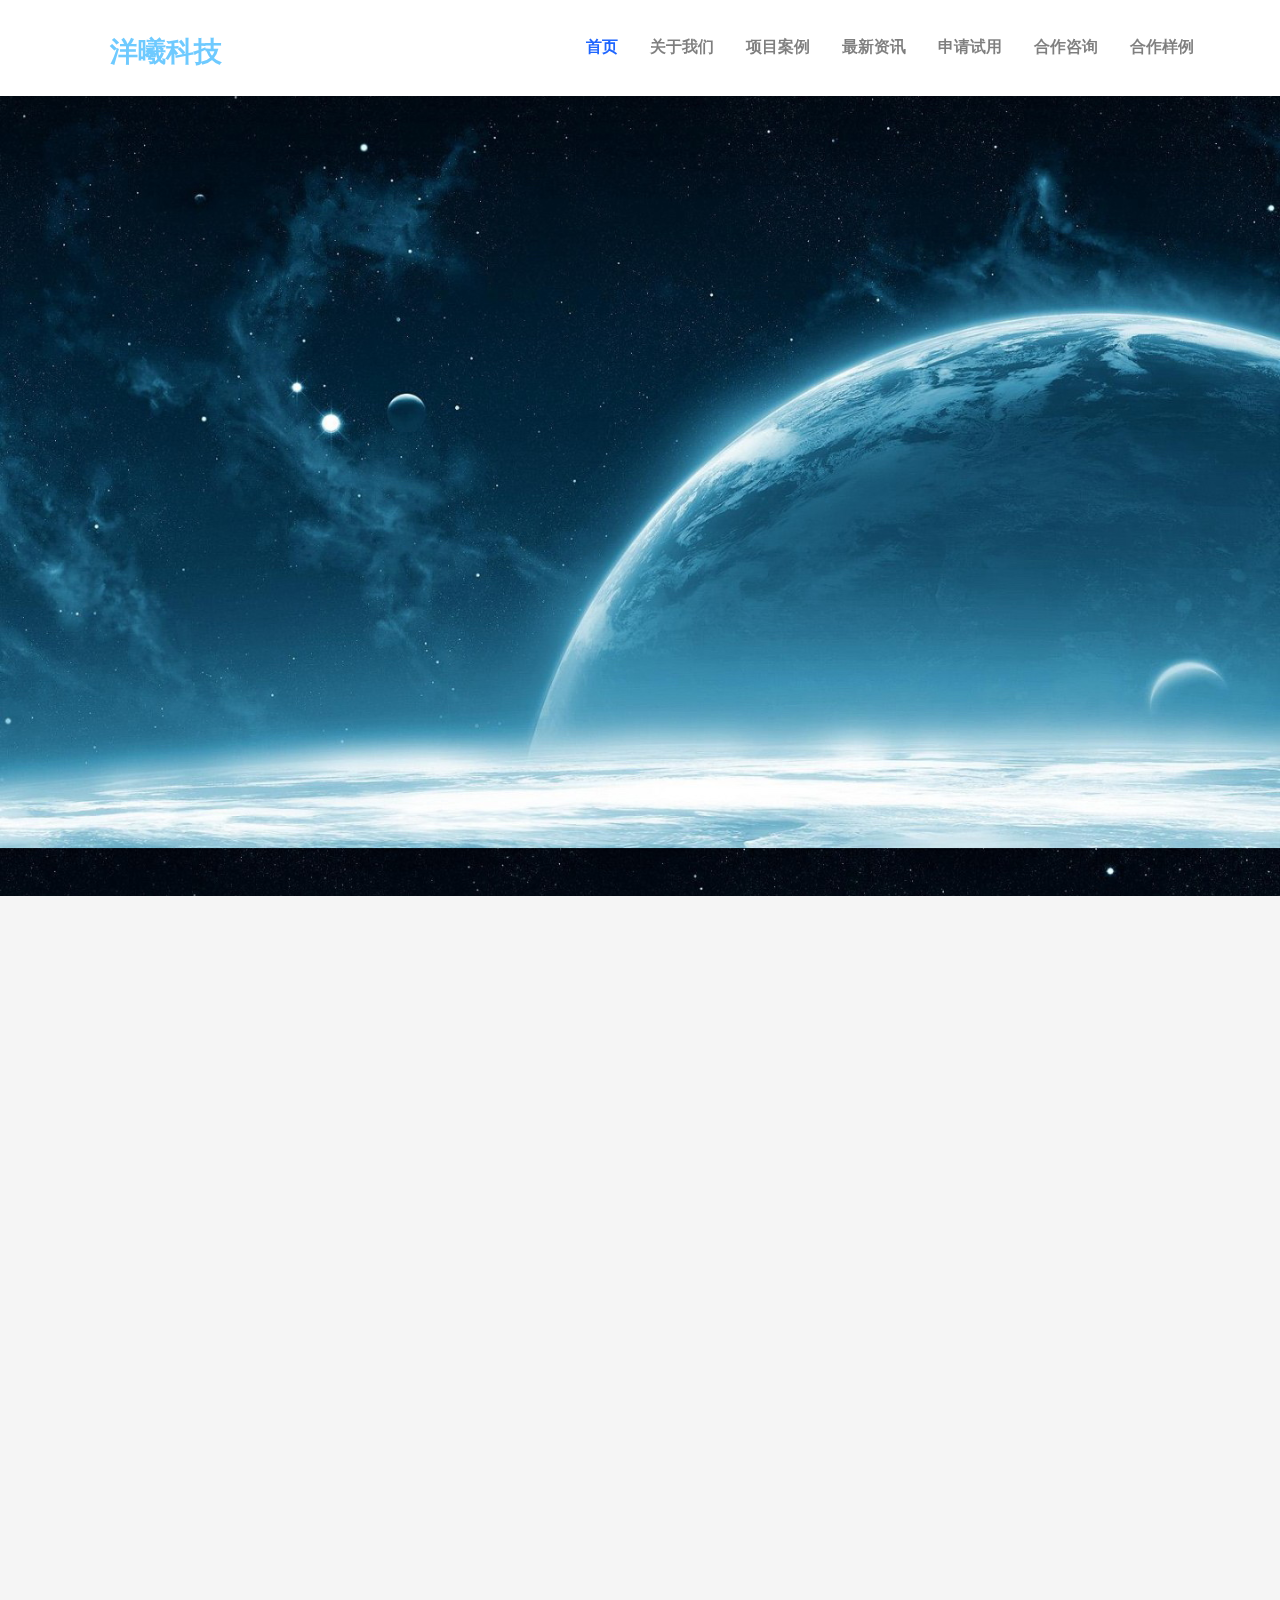
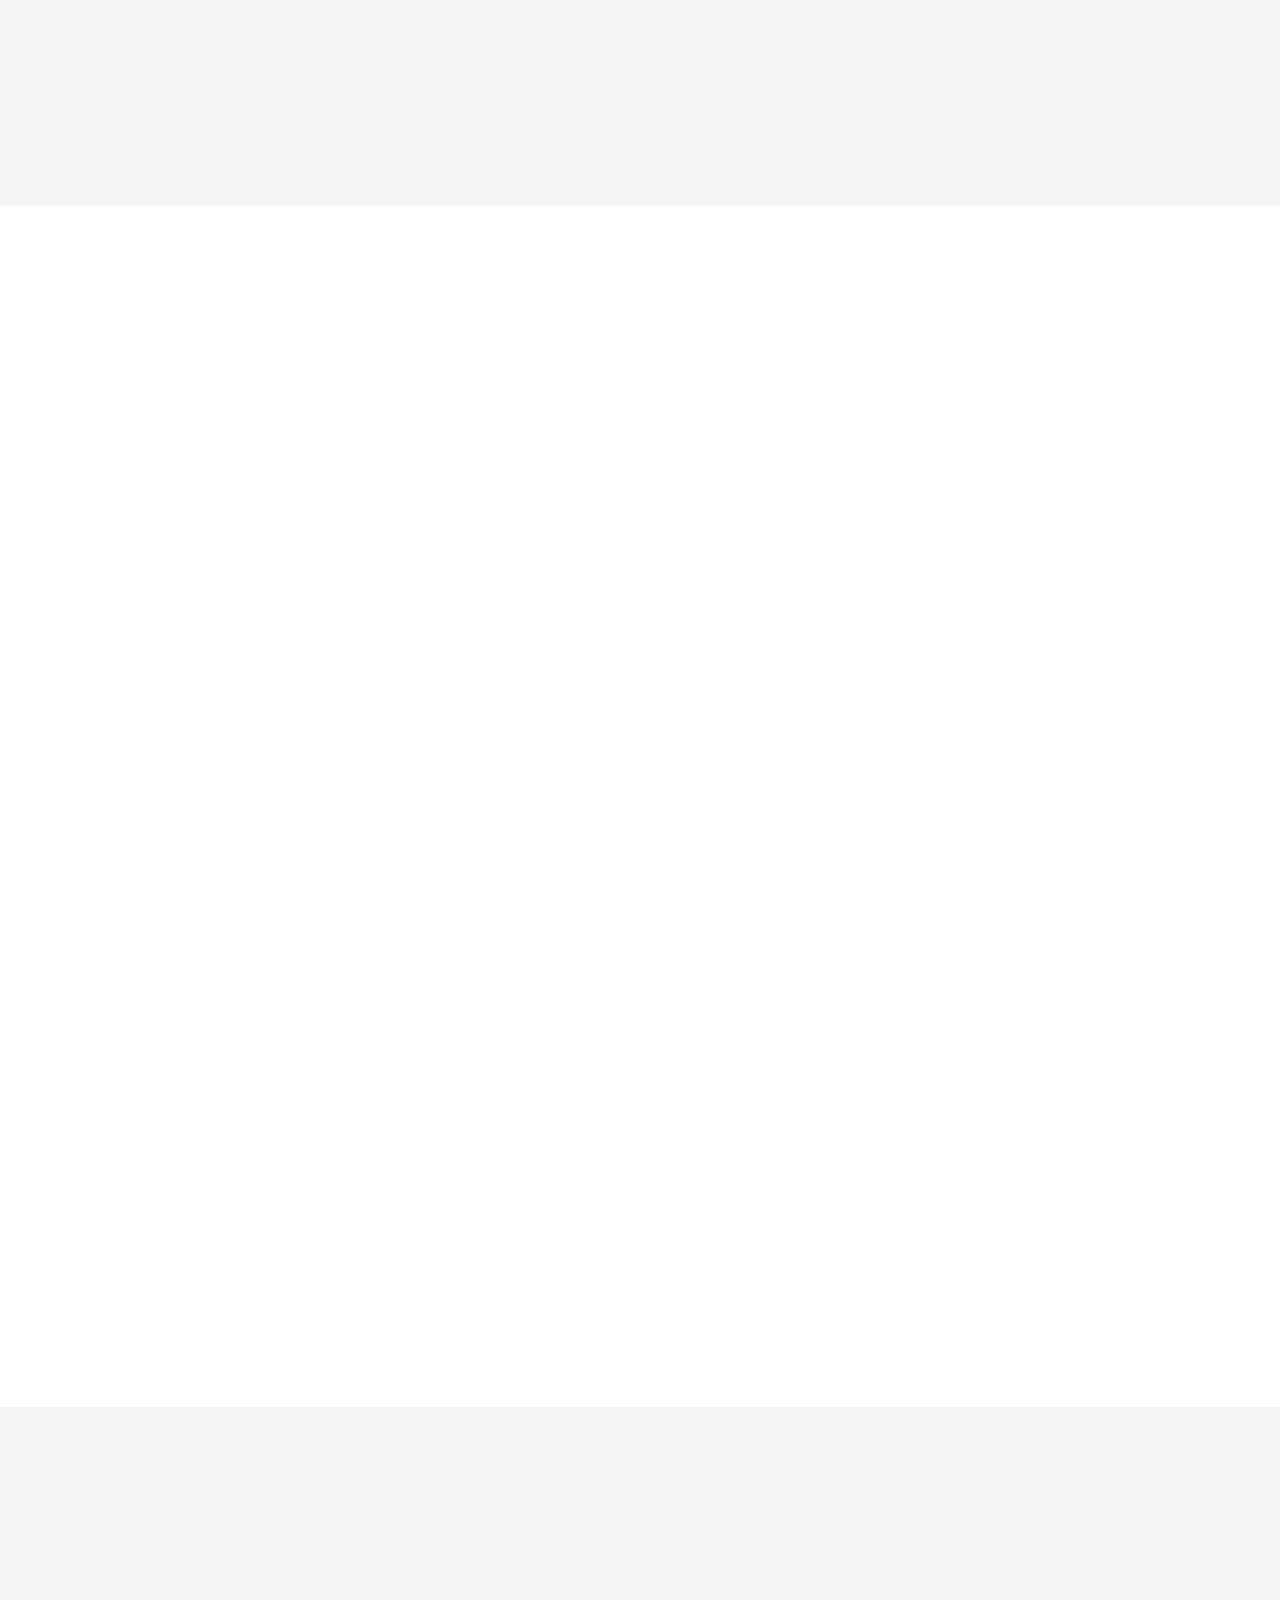
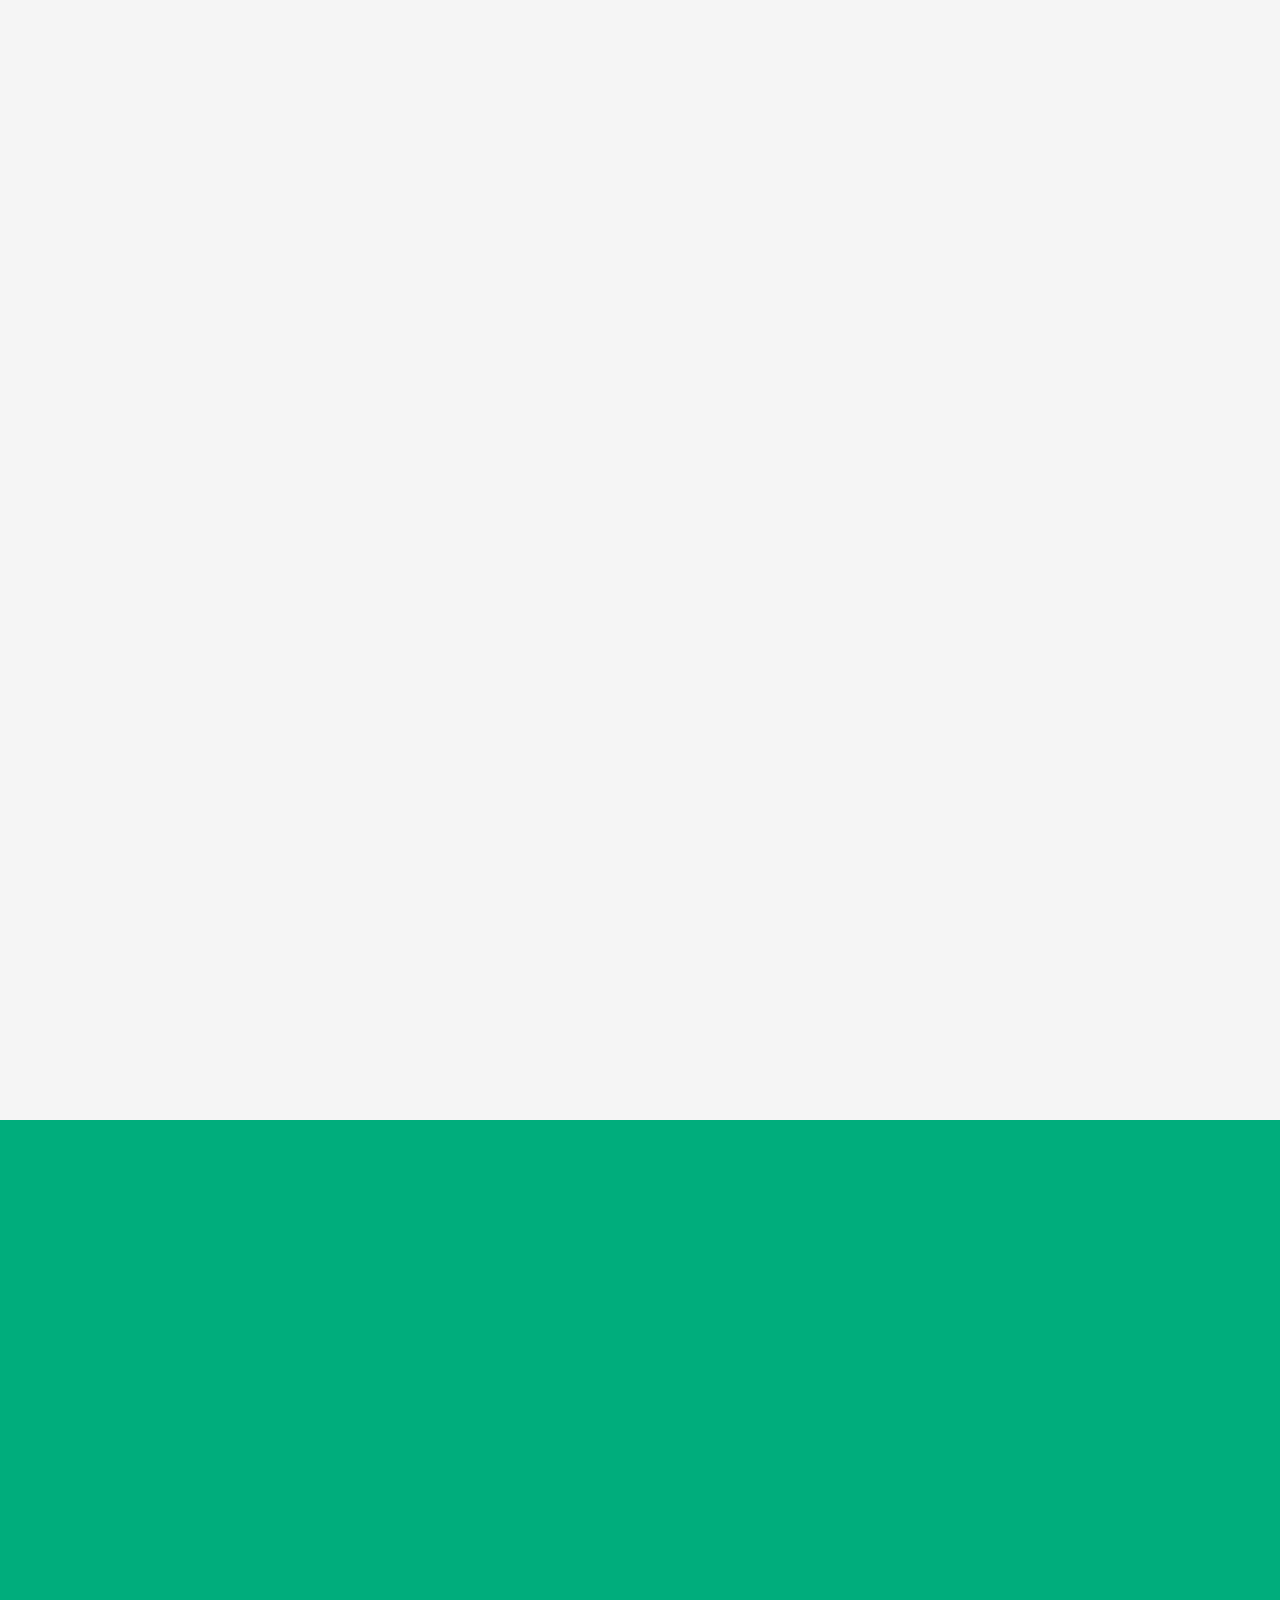
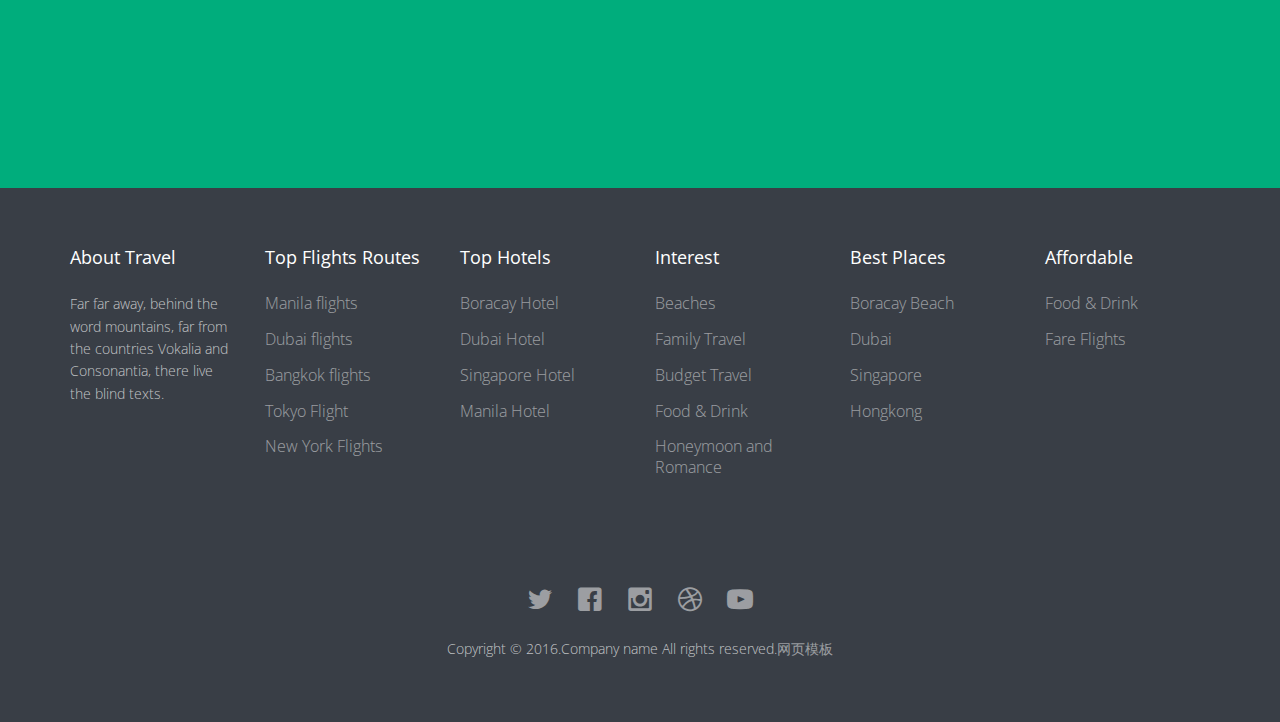
==== index.html @ b09e3927 "first commit" ====
<!DOCTYPE html>
<!--[if lt IE 7]>      <html class="no-js lt-ie9 lt-ie8 lt-ie7"> <![endif]-->
<!--[if IE 7]>         <html class="no-js lt-ie9 lt-ie8"> <![endif]-->
<!--[if IE 8]>         <html class="no-js lt-ie9"> <![endif]-->
<!--[if gt IE 8]><!--> <html class="no-js"> <!--<![endif]-->
	<head>
	<meta charset="utf-8">
	<meta http-equiv="X-UA-Compatible" content="IE=edge">
	<title>Home</title>
	<meta name="viewport" content="width=device-width, initial-scale=1">
	<meta name="description" content="Free HTML5 Template by " />
	<meta name="keywords" content="" />
	<meta name="author" content="" />

  	<!-- Facebook and Twitter integration -->
	<meta property="og:title" content=""/>
	<meta property="og:image" content=""/>
	<meta property="og:url" content=""/>
	<meta property="og:site_name" content=""/>
	<meta property="og:description" content=""/>
	<meta name="twitter:title" content="" />
	<meta name="twitter:image" content="" />
	<meta name="twitter:url" content="" />
	<meta name="twitter:card" content="" />

	<!-- Place favicon.ico and apple-touch-icon.png in the root directory -->
	<link rel="shortcut icon" href="favicon.ico">

	<link href='https://fonts.googleapis.com/css?family=Open+Sans:400,700,300' rel='stylesheet' type='text/css'>
	
	<!-- Animate.css -->
	<link rel="stylesheet" href="css/animate.css">
	<!-- Icomoon Icon Fonts-->
	<link rel="stylesheet" href="css/icomoon.css">
	<!-- Bootstrap  -->
	<link rel="stylesheet" href="css/bootstrap.css">
	<!-- Superfish -->
	<link rel="stylesheet" href="css/superfish.css">
	<!-- Magnific Popup -->
	<link rel="stylesheet" href="css/magnific-popup.css">
	<!-- Date Picker -->
	<link rel="stylesheet" href="css/bootstrap-datepicker.min.css">
	<!-- CS Select -->
	<link rel="stylesheet" href="css/cs-select.css">
	<link rel="stylesheet" href="css/cs-skin-border.css">
	
	<link rel="stylesheet" href="css/style.css">


	<!-- Modernizr JS -->
	<script src="js/modernizr-2.6.2.min.js"></script>
	<!-- FOR IE9 below -->
	<!--[if lt IE 9]>
	<script src="js/respond.min.js"></script>
	<![endif]-->

	</head>
	<body>
		<div id="fh5co-wrapper">
		<div id="fh5co-page">

		<header id="fh5co-header-section" class="sticky-banner">
			<div class="container">
				<div class="nav-header">
					<a href="#" class="js-fh5co-nav-toggle fh5co-nav-toggle dark"><i></i></a>
					<h1 id="fh5co-logo"><a href="index.html">洋曦科技</a></h1>
					<!-- START #fh5co-menu-wrap -->
					<nav id="fh5co-menu-wrap" role="navigation">
						<ul class="sf-menu" id="fh5co-primary-menu">
							<li class="active"><a href="index.html">首页</a></li>
							<li><a href="vacation.html">关于我们</a></li>
							<li><a href="flight.html">项目案例</a></li>
							<li><a href="hotel.html">最新资讯</a></li>
							<li><a href="car.html">申请试用</a></li>
							<li><a href="blog.html">合作咨询</a></li>
							<li><a href="contact.html">合作样例</a></li>
						</ul>
					</nav>
				</div>
			</div>
		</header>

		<!-- end:header-top -->
	
		<div class="fh5co-hero">
			
			<div class="fh5co-cover" data-stellar-background-ratio="0.5" style="background-image: url(images/wg_bg_1.jpg);">
			
				
			</div>

		</div>
		
		<div id="fh5co-tours" class="fh5co-section-gray">
			<div class="container">
				<div class="row">
					<div class="col-md-8 col-md-offset-2 text-center heading-section animate-box">
						<h3>Hot Tours</h3>
						<p>Far far away, behind the word mountains, far from the countries Vokalia and Consonantia, there live the blind texts.</p>
					</div>
				</div>
				<div class="row">
					<div class="col-md-4 col-sm-6 fh5co-tours animate-box" data-animate-effect="fadeIn">
						<div href="#"><img src="images/place-1.jpg" alt="Free HTML5 Website Template by " class="img-responsive">
							<div class="desc">
								<span></span>
								<h3>New York</h3>
								<span>3 nights + Flight 5*Hotel</span>
								<span class="price">$1,000</span>
								<a class="btn btn-primary btn-outline" href="#">Book Now <i class="icon-arrow-right22"></i></a>
							</div>
						</div>
					</div>
					<div class="col-md-4 col-sm-6 fh5co-tours animate-box" data-animate-effect="fadeIn">
						<div href="#"><img src="images/place-2.jpg" alt="Free HTML5 Website Template by " class="img-responsive">
							<div class="desc">
								<span></span>
								<h3>Philippines</h3>
								<span>4 nights + Flight 5*Hotel</span>
								<span class="price">$1,000</span>
								<a class="btn btn-primary btn-outline" href="#">Book Now <i class="icon-arrow-right22"></i></a>
							</div>
						</div>
					</div>
					<div class="col-md-4 col-sm-6 fh5co-tours animate-box" data-animate-effect="fadeIn">
						<div href="#"><img src="images/place-3.jpg" alt="Free HTML5 Website Template by " class="img-responsive">
							<div class="desc">
								<span></span>
								<h3>Hongkong</h3>
								<span>2 nights + Flight 4*Hotel</span>
								<span class="price">$1,000</span>
								<a class="btn btn-primary btn-outline" href="#">Book Now <i class="icon-arrow-right22"></i></a>
							</div>
						</div>
					</div>
					<div class="col-md-12 text-center animate-box">
						<p><a class="btn btn-primary btn-outline btn-lg" href="#">See All Offers <i class="icon-arrow-right22"></i></a></p>
					</div>
				</div>
			</div>
		</div>

		<div id="fh5co-features">
			<div class="container">
				<div class="row">
					<div class="col-md-4 animate-box">

						<div class="feature-left">
							<span class="icon">
								<i class="icon-hotairballoon"></i>
							</span>
							<div class="feature-copy">
								<h3>Family Travel</h3>
								<p>Facilis ipsum reprehenderit nemo molestias. Aut cum mollitia reprehenderit.</p>
								<p><a href="#">Learn More</a></p>
							</div>
						</div>

					</div>

					<div class="col-md-4 animate-box">
						<div class="feature-left">
							<span class="icon">
								<i class="icon-search"></i>
							</span>
							<div class="feature-copy">
								<h3>Travel Plans</h3>
								<p>Facilis ipsum reprehenderit nemo molestias. Aut cum mollitia reprehenderit.</p>
								<p><a href="#">Learn More</a></p>
							</div>
						</div>
					</div>
					<div class="col-md-4 animate-box">
						<div class="feature-left">
							<span class="icon">
								<i class="icon-wallet"></i>
							</span>
							<div class="feature-copy">
								<h3>Honeymoon</h3>
								<p>Facilis ipsum reprehenderit nemo molestias. Aut cum mollitia reprehenderit.</p>
								<p><a href="#">Learn More</a></p>
							</div>
						</div>
					</div>
				</div>
				<div class="row">
					<div class="col-md-4 animate-box">

						<div class="feature-left">
							<span class="icon">
								<i class="icon-wine"></i>
							</span>
							<div class="feature-copy">
								<h3>Business Travel</h3>
								<p>Facilis ipsum reprehenderit nemo molestias. Aut cum mollitia reprehenderit.</p>
								<p><a href="#">Learn More</a></p>
							</div>
						</div>

					</div>

					<div class="col-md-4 animate-box">
						<div class="feature-left">
							<span class="icon">
								<i class="icon-genius"></i>
							</span>
							<div class="feature-copy">
								<h3>Solo Travel</h3>
								<p>Facilis ipsum reprehenderit nemo molestias. Aut cum mollitia reprehenderit.</p>
								<p><a href="#">Learn More</a></p>
							</div>
						</div>

					</div>
					<div class="col-md-4 animate-box">
						<div class="feature-left">
							<span class="icon">
								<i class="icon-chat"></i>
							</span>
							<div class="feature-copy">
								<h3>Explorer</h3>
								<p>Facilis ipsum reprehenderit nemo molestias. Aut cum mollitia reprehenderit.</p>
								<p><a href="#">Learn More</a></p>
							</div>
						</div>
					</div>
				</div>
			</div>
		</div>

		
		<div id="fh5co-destination">
			<div class="tour-fluid">
				<div class="row">
					<div class="col-md-12">
						<ul id="fh5co-destination-list" class="animate-box">
							<li class="one-forth text-center" style="background-image: url(images/place-1.jpg); ">
								<a href="#">
									<div class="case-studies-summary">
										<h2>Los Angeles</h2>
									</div>
								</a>
							</li>
							<li class="one-forth text-center" style="background-image: url(images/place-2.jpg); ">
								<a href="#">
									<div class="case-studies-summary">
										<h2>Hongkong</h2>
									</div>
								</a>
							</li>
							<li class="one-forth text-center" style="background-image: url(images/place-3.jpg); ">
								<a href="#">
									<div class="case-studies-summary">
										<h2>Italy</h2>
									</div>
								</a>
							</li>
							<li class="one-forth text-center" style="background-image: url(images/place-4.jpg); ">
								<a href="#">
									<div class="case-studies-summary">
										<h2>Philippines</h2>
									</div>
								</a>
							</li>

							<li class="one-forth text-center" style="background-image: url(images/place-5.jpg); ">
								<a href="#">
									<div class="case-studies-summary">
										<h2>Japan</h2>
									</div>
								</a>
							</li>
							<li class="one-half text-center">
								<div class="title-bg">
									<div class="case-studies-summary">
										<h2>Most Popular Destinations</h2>
										<span><a href="#">View All Destinations</a></span>
									</div>
								</div>
							</li>
							<li class="one-forth text-center" style="background-image: url(images/place-6.jpg); ">
								<a href="#">
									<div class="case-studies-summary">
										<h2>Paris</h2>
									</div>
								</a>
							</li>
							<li class="one-forth text-center" style="background-image: url(images/place-7.jpg); ">
								<a href="#">
									<div class="case-studies-summary">
										<h2>Singapore</h2>
									</div>
								</a>
							</li>
							<li class="one-forth text-center" style="background-image: url(images/place-8.jpg); ">
								<a href="#">
									<div class="case-studies-summary">
										<h2>Madagascar</h2>
									</div>
								</a>
							</li>
							<li class="one-forth text-center" style="background-image: url(images/place-9.jpg); ">
								<a href="#">
									<div class="case-studies-summary">
										<h2>Egypt</h2>
									</div>
								</a>
							</li>
							<li class="one-forth text-center" style="background-image: url(images/place-10.jpg); ">
								<a href="#">
									<div class="case-studies-summary">
										<h2>Indonesia</h2>
									</div>
								</a>
							</li>
						</ul>		
					</div>
				</div>
			</div>
		</div>

		<div id="fh5co-blog-section" class="fh5co-section-gray">
			<div class="container">
				<div class="row">
					<div class="col-md-8 col-md-offset-2 text-center heading-section animate-box">
						<h3>Recent From Blog</h3>
						<p>Lorem ipsum dolor sit amet, consectetur adipisicing elit. Velit est facilis maiores, perspiciatis accusamus asperiores sint consequuntur debitis.</p>
					</div>
				</div>
			</div>
			<div class="container">
				<div class="row row-bottom-padded-md">
					<div class="col-lg-4 col-md-4 col-sm-6">
						<div class="fh5co-blog animate-box">
							<a href="#"><img class="img-responsive" src="images/place-1.jpg" alt=""></a>
							<div class="blog-text">
								<div class="prod-title">
									<h3><a href="#">30% Discount to Travel All Around the World</a></h3>
									<span class="posted_by">Sep. 15th</span>
									<span class="comment"><a href="">21<i class="icon-bubble2"></i></a></span>
									<p>Far far away, behind the word mountains, far from the countries Vokalia and Consonantia, there live the blind texts.</p>
									<p><a href="#">Learn More...</a></p>
								</div>
							</div> 
						</div>
					</div>
					<div class="col-lg-4 col-md-4 col-sm-6">
						<div class="fh5co-blog animate-box">
							<a href="#"><img class="img-responsive" src="images/place-2.jpg" alt=""></a>
							<div class="blog-text">
								<div class="prod-title">
									<h3><a href="#">Planning for Vacation</a></h3>
									<span class="posted_by">Sep. 15th</span>
									<span class="comment"><a href="">21<i class="icon-bubble2"></i></a></span>
									<p>Far far away, behind the word mountains, far from the countries Vokalia and Consonantia, there live the blind texts.</p>
									<p><a href="#">Learn More...</a></p>
								</div>
							</div> 
						</div>
					</div>
					<div class="clearfix visible-sm-block"></div>
					<div class="col-lg-4 col-md-4 col-sm-6">
						<div class="fh5co-blog animate-box">
							<a href="#"><img class="img-responsive" src="images/place-3.jpg" alt=""></a>
							<div class="blog-text">
								<div class="prod-title">
									<h3><a href="#">Visit Tokyo Japan</a></h3>
									<span class="posted_by">Sep. 15th</span>
									<span class="comment"><a href="">21<i class="icon-bubble2"></i></a></span>
									<p>Far far away, behind the word mountains, far from the countries Vokalia and Consonantia, there live the blind texts.</p>
									<p><a href="#">Learn More...</a></p>
								</div>
							</div> 
						</div>
					</div>
					<div class="clearfix visible-md-block"></div>
				</div>

				<div class="col-md-12 text-center animate-box">
					<p><a class="btn btn-primary btn-outline btn-lg" href="#">See All Post <i class="icon-arrow-right22"></i></a></p>
				</div>

			</div>
		</div>
		<!-- fh5co-blog-section -->
		<div id="fh5co-testimonial" style="background-image:url(images/img_bg_1.jpg);">
		<div class="container">
			<div class="row animate-box">
				<div class="col-md-8 col-md-offset-2 text-center fh5co-heading">
					<h2>Happy Clients</h2>
				</div>
			</div>
			<div class="row">
				<div class="col-md-4">
					<div class="box-testimony animate-box">
						<blockquote>
							<span class="quote"><span><i class="icon-quotes-right"></i></span></span>
							<p>&ldquo;Far far away, behind the word mountains, far from the countries Vokalia and Consonantia, there live the blind texts. Separated they live in Bookmarksgrove right at the coast of the Semantics, a large language ocean.&rdquo;</p>
						</blockquote>
						<p class="author">John Doe, CEO <span class="subtext">Creative Director</span></p>
					</div>
					
				</div>
				<div class="col-md-4">
					<div class="box-testimony animate-box">
						<blockquote>
							<span class="quote"><span><i class="icon-quotes-right"></i></span></span>
							<p>&ldquo;Far far away, behind the word mountains, far from the countries Vokalia and Consonantia, there live the blind texts.&rdquo;</p>
						</blockquote>
						<p class="author">John Doe, CEO <span class="subtext">Creative Director</span></p>
					</div>
					
					
				</div>
				<div class="col-md-4">
					<div class="box-testimony animate-box">
						<blockquote>
							<span class="quote"><span><i class="icon-quotes-right"></i></span></span>
							<p>&ldquo;Far far away, behind the word mountains, far from the countries Vokalia and Consonantia, there live the blind texts. Separated they live in Bookmarksgrove right at the coast of the Semantics, a large language ocean.&rdquo;</p>
						</blockquote>
						<p class="author">John Doe, Founder <a href="#"></a> <span class="subtext">Creative Director</span></p>
					</div>
					
				</div>
			</div>
		</div>
	</div>
		<footer>
			<div id="footer">
				<div class="container">
					<div class="row row-bottom-padded-md">
						<div class="col-md-2 col-sm-2 col-xs-12 fh5co-footer-link">
							<h3>About Travel</h3>
							<p>Far far away, behind the word mountains, far from the countries Vokalia and Consonantia, there live the blind texts.</p>
						</div>
						<div class="col-md-2 col-sm-2 col-xs-12 fh5co-footer-link">
							<h3>Top Flights Routes</h3>
							<ul>
								<li><a href="#">Manila flights</a></li>
								<li><a href="#">Dubai flights</a></li>
								<li><a href="#">Bangkok flights</a></li>
								<li><a href="#">Tokyo Flight</a></li>
								<li><a href="#">New York Flights</a></li>
							</ul>
						</div>
						<div class="col-md-2 col-sm-2 col-xs-12 fh5co-footer-link">
							<h3>Top Hotels</h3>
							<ul>
								<li><a href="#">Boracay Hotel</a></li>
								<li><a href="#">Dubai Hotel</a></li>
								<li><a href="#">Singapore Hotel</a></li>
								<li><a href="#">Manila Hotel</a></li>
							</ul>
						</div>
						<div class="col-md-2 col-sm-2 col-xs-12 fh5co-footer-link">
							<h3>Interest</h3>
							<ul>
								<li><a href="#">Beaches</a></li>
								<li><a href="#">Family Travel</a></li>
								<li><a href="#">Budget Travel</a></li>
								<li><a href="#">Food &amp; Drink</a></li>
								<li><a href="#">Honeymoon and Romance</a></li>
							</ul>
						</div>
						<div class="col-md-2 col-sm-2 col-xs-12 fh5co-footer-link">
							<h3>Best Places</h3>
							<ul>
								<li><a href="#">Boracay Beach</a></li>
								<li><a href="#">Dubai</a></li>
								<li><a href="#">Singapore</a></li>
								<li><a href="#">Hongkong</a></li>
							</ul>
						</div>
						<div class="col-md-2 col-sm-2 col-xs-12 fh5co-footer-link">
							<h3>Affordable</h3>
							<ul>
								<li><a href="#">Food &amp; Drink</a></li>
								<li><a href="#">Fare Flights</a></li>
							</ul>
						</div>
					</div>
					<div class="row">
						<div class="col-md-6 col-md-offset-3 text-center">
							<p class="fh5co-social-icons">
								<a href="#"><i class="icon-twitter2"></i></a>
								<a href="#"><i class="icon-facebook2"></i></a>
								<a href="#"><i class="icon-instagram"></i></a>
								<a href="#"><i class="icon-dribbble2"></i></a>
								<a href="#"><i class="icon-youtube"></i></a>
							</p>
							<p>Copyright &copy; 2016.Company name All rights reserved.<a target="_blank" href="http://sc.chinaz.com/moban/">&#x7F51;&#x9875;&#x6A21;&#x677F;</a></p>
						</div>
					</div>
				</div>
			</div>
		</footer>

	

	</div>
	<!-- END fh5co-page -->

	</div>
	<!-- END fh5co-wrapper -->

	<!-- jQuery -->


	<script src="js/jquery.min.js"></script>
	<!-- jQuery Easing -->
	<script src="js/jquery.easing.1.3.js"></script>
	<!-- Bootstrap -->
	<script src="js/bootstrap.min.js"></script>
	<!-- Waypoints -->
	<script src="js/jquery.waypoints.min.js"></script>
	<script src="js/sticky.js"></script>

	<!-- Stellar -->
	<script src="js/jquery.stellar.min.js"></script>
	<!-- Superfish -->
	<script src="js/hoverIntent.js"></script>
	<script src="js/superfish.js"></script>
	<!-- Magnific Popup -->
	<script src="js/jquery.magnific-popup.min.js"></script>
	<script src="js/magnific-popup-options.js"></script>
	<!-- Date Picker -->
	<script src="js/bootstrap-datepicker.min.js"></script>
	<!-- CS Select -->
	<script src="js/classie.js"></script>
	<script src="js/selectFx.js"></script>
	
	<!-- Main JS -->
	<script src="js/main.js"></script>

	</body>
</html>
---- css/icomoon.css ----
@font-face {
    font-family: 'icomoon';
    src:    url('fonts/icomoon.eot?1oniuf');
    src:    url('fonts/icomoon.eot?1oniuf#iefix') format('embedded-opentype'),
        url('fonts/icomoon.ttf?1oniuf') format('truetype'),
        url('fonts/icomoon.woff?1oniuf') format('woff'),
        url('fonts/icomoon.svg?1oniuf#icomoon') format('svg');
    font-weight: normal;
    font-style: normal;
}

[class^="icon-"], [class*=" icon-"] {
    /* use !important to prevent issues with browser extensions that change fonts */
    font-family: 'icomoon' !important;
    speak: none;
    font-style: normal;
    font-weight: normal;
    font-variant: normal;
    text-transform: none;
    line-height: 1;

    /* Better Font Rendering =========== */
    -webkit-font-smoothing: antialiased;
    -moz-osx-font-smoothing: grayscale;
}

.icon-mobile:before {
    content: "\e000";
}
.icon-laptop:before {
    content: "\e001";
}
.icon-desktop:before {
    content: "\e002";
}
.icon-tablet:before {
    content: "\e003";
}
.icon-phone:before {
    content: "\e004";
}
.icon-document:before {
    content: "\e005";
}
.icon-documents:before {
    content: "\e006";
}
.icon-search:before {
    content: "\e007";
}
.icon-clipboard:before {
    content: "\e008";
}
.icon-newspaper:before {
    content: "\e009";
}
.icon-notebook:before {
    content: "\e00a";
}
.icon-book-open:before {
    content: "\e00b";
}
.icon-browser:before {
    content: "\e00c";
}
.icon-calendar:before {
    content: "\e00d";
}
.icon-presentation:before {
    content: "\e00e";
}
.icon-picture:before {
    content: "\e00f";
}
.icon-pictures:before {
    content: "\e010";
}
.icon-video:before {
    content: "\e011";
}
.icon-camera:before {
    content: "\e012";
}
.icon-printer:before {
    content: "\e013";
}
.icon-toolbox:before {
    content: "\e014";
}
.icon-briefcase:before {
    content: "\e015";
}
.icon-wallet:before {
    content: "\e016";
}
.icon-gift:before {
    content: "\e017";
}
.icon-bargraph:before {
    content: "\e018";
}
.icon-grid:before {
    content: "\e019";
}
.icon-expand:before {
    content: "\e01a";
}
.icon-focus:before {
    content: "\e01b";
}
.icon-edit:before {
    content: "\e01c";
}
.icon-adjustments:before {
    content: "\e01d";
}
.icon-ribbon:before {
    content: "\e01e";
}
.icon-hourglass:before {
    content: "\e01f";
}
.icon-lock:before {
    content: "\e020";
}
.icon-megaphone:before {
    content: "\e021";
}
.icon-shield:before {
    content: "\e022";
}
.icon-trophy:before {
    content: "\e023";
}
.icon-flag:before {
    content: "\e024";
}
.icon-map:before {
    content: "\e025";
}
.icon-puzzle:before {
    content: "\e026";
}
.icon-basket:before {
    content: "\e027";
}
.icon-envelope:before {
    content: "\e028";
}
.icon-streetsign:before {
    content: "\e029";
}
.icon-telescope:before {
    content: "\e02a";
}
.icon-gears:before {
    content: "\e02b";
}
.icon-key:before {
    content: "\e02c";
}
.icon-paperclip:before {
    content: "\e02d";
}
.icon-attachment:before {
    content: "\e02e";
}
.icon-pricetags:before {
    content: "\e02f";
}
.icon-lightbulb:before {
    content: "\e030";
}
.icon-layers:before {
    content: "\e031";
}
.icon-pencil:before {
    content: "\e032";
}
.icon-tools:before {
    content: "\e033";
}
.icon-tools-2:before {
    content: "\e034";
}
.icon-scissors:before {
    content: "\e035";
}
.icon-paintbrush:before {
    content: "\e036";
}
.icon-magnifying-glass:before {
    content: "\e037";
}
.icon-circle-compass:before {
    content: "\e038";
}
.icon-linegraph:before {
    content: "\e039";
}
.icon-mic:before {
    content: "\e03a";
}
.icon-strategy:before {
    content: "\e03b";
}
.icon-beaker:before {
    content: "\e03c";
}
.icon-caution:before {
    content: "\e03d";
}
.icon-recycle:before {
    content: "\e03e";
}
.icon-anchor:before {
    content: "\e03f";
}
.icon-profile-male:before {
    content: "\e040";
}
.icon-profile-female:before {
    content: "\e041";
}
.icon-bike:before {
    content: "\e042";
}
.icon-wine:before {
    content: "\e043";
}
.icon-hotairballoon:before {
    content: "\e044";
}
.icon-globe:before {
    content: "\e045";
}
.icon-genius:before {
    content: "\e046";
}
.icon-map-pin:before {
    content: "\e047";
}
.icon-dial:before {
    content: "\e048";
}
.icon-chat:before {
    content: "\e049";
}
.icon-heart:before {
    content: "\e04a";
}
.icon-cloud:before {
    content: "\e04b";
}
.icon-upload:before {
    content: "\e04c";
}
.icon-download:before {
    content: "\e04d";
}
.icon-target:before {
    content: "\e04e";
}
.icon-hazardous:before {
    content: "\e04f";
}
.icon-piechart:before {
    content: "\e050";
}
.icon-speedometer:before {
    content: "\e051";
}
.icon-global:before {
    content: "\e052";
}
.icon-compass:before {
    content: "\e053";
}
.icon-lifesaver:before {
    content: "\e054";
}
.icon-clock:before {
    content: "\e055";
}
.icon-aperture:before {
    content: "\e056";
}
.icon-quote:before {
    content: "\e057";
}
.icon-scope:before {
    content: "\e058";
}
.icon-alarmclock:before {
    content: "\e059";
}
.icon-refresh:before {
    content: "\e05a";
}
.icon-happy:before {
    content: "\e05b";
}
.icon-sad:before {
    content: "\e05c";
}
.icon-facebook:before {
    content: "\e05d";
}
.icon-twitter:before {
    content: "\e05e";
}
.icon-googleplus:before {
    content: "\e05f";
}
.icon-rss:before {
    content: "\e060";
}
.icon-tumblr:before {
    content: "\e061";
}
.icon-linkedin:before {
    content: "\e062";
}
.icon-dribbble:before {
    content: "\e063";
}
.icon-box2:before {
    content: "\ea82";
}
.icon-write:before {
    content: "\ea83";
}
.icon-clock2:before {
    content: "\ea84";
}
.icon-reply2:before {
    content: "\ea85";
}
.icon-reply-all2:before {
    content: "\ea86";
}
.icon-forward2:before {
    content: "\ea87";
}
.icon-flag2:before {
    content: "\ea88";
}
.icon-search2:before {
    content: "\ea89";
}
.icon-trash2:before {
    content: "\ea8a";
}
.icon-envelope2:before {
    content: "\ea8b";
}
.icon-bubble:before {
    content: "\ea8c";
}
.icon-bubbles:before {
    content: "\ea8d";
}
.icon-user2:before {
    content: "\ea8e";
}
.icon-users2:before {
    content: "\ea8f";
}
.icon-cloud2:before {
    content: "\ea90";
}
.icon-download2:before {
    content: "\ea91";
}
.icon-upload2:before {
    content: "\ea92";
}
.icon-rain:before {
    content: "\ea93";
}
.icon-sun:before {
    content: "\ea94";
}
.icon-moon2:before {
    content: "\ea95";
}
.icon-bell2:before {
    content: "\ea96";
}
.icon-folder2:before {
    content: "\ea97";
}
.icon-pin2:before {
    content: "\ea98";
}
.icon-sound2:before {
    content: "\ea99";
}
.icon-microphone:before {
    content: "\ea9a";
}
.icon-camera2:before {
    content: "\ea9b";
}
.icon-image2:before {
    content: "\ea9c";
}
.icon-cog2:before {
    content: "\ea9d";
}
.icon-calendar2:before {
    content: "\ea9e";
}
.icon-book2:before {
    content: "\ea9f";
}
.icon-map-marker:before {
    content: "\eaa0";
}
.icon-store:before {
    content: "\eaa1";
}
.icon-support:before {
    content: "\eaa2";
}
.icon-tag2:before {
    content: "\eaa3";
}
.icon-heart2:before {
    content: "\eaa4";
}
.icon-video-camera:before {
    content: "\eaa5";
}
.icon-trophy2:before {
    content: "\eaa6";
}
.icon-cart:before {
    content: "\eaa7";
}
.icon-eye2:before {
    content: "\eaa8";
}
.icon-cancel:before {
    content: "\eaa9";
}
.icon-chart:before {
    content: "\eaaa";
}
.icon-target2:before {
    content: "\eaab";
}
.icon-printer2:before {
    content: "\eaac";
}
.icon-location2:before {
    content: "\eaad";
}
.icon-bookmark2:before {
    content: "\eaae";
}
.icon-monitor:before {
    content: "\eaaf";
}
.icon-cross2:before {
    content: "\eab0";
}
.icon-plus2:before {
    content: "\eab1";
}
.icon-left:before {
    content: "\eab2";
}
.icon-up:before {
    content: "\eab3";
}
.icon-browser2:before {
    content: "\eab4";
}
.icon-windows:before {
    content: "\eab5";
}
.icon-switch2:before {
    content: "\eab6";
}
.icon-dashboard:before {
    content: "\eab7";
}
.icon-play:before {
    content: "\eab8";
}
.icon-fast-forward:before {
    content: "\eab9";
}
.icon-next:before {
    content: "\eaba";
}
.icon-refresh2:before {
    content: "\eabb";
}
.icon-film:before {
    content: "\eabc";
}
.icon-home2:before {
    content: "\eabd";
}
.icon-add-to-list:before {
    content: "\e901";
}
.icon-classic-computer:before {
    content: "\e902";
}
.icon-controller-fast-backward:before {
    content: "\e903";
}
.icon-creative-commons-attribution:before {
    content: "\e904";
}
.icon-creative-commons-noderivs:before {
    content: "\e905";
}
.icon-creative-commons-noncommercial-eu:before {
    content: "\e906";
}
.icon-creative-commons-noncommercial-us:before {
    content: "\e907";
}
.icon-creative-commons-public-domain:before {
    content: "\e908";
}
.icon-creative-commons-remix:before {
    content: "\e909";
}
.icon-creative-commons-share:before {
    content: "\e90a";
}
.icon-creative-commons-sharealike:before {
    content: "\e90b";
}
.icon-creative-commons:before {
    content: "\e90c";
}
.icon-document-landscape:before {
    content: "\e90d";
}
.icon-remove-user:before {
    content: "\e90e";
}
.icon-warning:before {
    content: "\e90f";
}
.icon-arrow-bold-down:before {
    content: "\e910";
}
.icon-arrow-bold-left:before {
    content: "\e911";
}
.icon-arrow-bold-right:before {
    content: "\e912";
}
.icon-arrow-bold-up:before {
    content: "\e913";
}
.icon-arrow-down:before {
    content: "\e914";
}
.icon-arrow-left:before {
    content: "\e915";
}
.icon-arrow-long-down:before {
    content: "\e916";
}
.icon-arrow-long-left:before {
    content: "\e917";
}
.icon-arrow-long-right:before {
    content: "\e918";
}
.icon-arrow-long-up:before {
    content: "\e919";
}
.icon-arrow-right:before {
    content: "\e91a";
}
.icon-arrow-up:before {
    content: "\e91b";
}
.icon-arrow-with-circle-down:before {
    content: "\e91c";
}
.icon-arrow-with-circle-left:before {
    content: "\e91d";
}
.icon-arrow-with-circle-right:before {
    content: "\e91e";
}
.icon-arrow-with-circle-up:before {
    content: "\e91f";
}
.icon-bookmark:before {
    content: "\e920";
}
.icon-bookmarks:before {
    content: "\e921";
}
.icon-chevron-down:before {
    content: "\e922";
}
.icon-chevron-left:before {
    content: "\e923";
}
.icon-chevron-right:before {
    content: "\e924";
}
.icon-chevron-small-down:before {
    content: "\e925";
}
.icon-chevron-small-left:before {
    content: "\e926";
}
.icon-chevron-small-right:before {
    content: "\e927";
}
.icon-chevron-small-up:before {
    content: "\e928";
}
.icon-chevron-thin-down:before {
    content: "\e929";
}
.icon-chevron-thin-left:before {
    content: "\e92a";
}
.icon-chevron-thin-right:before {
    content: "\e92b";
}
.icon-chevron-thin-up:before {
    content: "\e92c";
}
.icon-chevron-up:before {
    content: "\e92d";
}
.icon-chevron-with-circle-down:before {
    content: "\e92e";
}
.icon-chevron-with-circle-left:before {
    content: "\e92f";
}
.icon-chevron-with-circle-right:before {
    content: "\e930";
}
.icon-chevron-with-circle-up:before {
    content: "\e931";
}
.icon-cloud3:before {
    content: "\e932";
}
.icon-controller-fast-forward:before {
    content: "\e933";
}
.icon-controller-jump-to-start:before {
    content: "\e934";
}
.icon-controller-next:before {
    content: "\e935";
}
.icon-controller-paus:before {
    content: "\e936";
}
.icon-controller-play:before {
    content: "\e937";
}
.icon-controller-record:before {
    content: "\e938";
}
.icon-controller-stop:before {
    content: "\e939";
}
.icon-controller-volume:before {
    content: "\e93a";
}
.icon-dot-single:before {
    content: "\e93b";
}
.icon-dots-three-horizontal:before {
    content: "\e93c";
}
.icon-dots-three-vertical:before {
    content: "\e93d";
}
.icon-dots-two-horizontal:before {
    content: "\e93e";
}
.icon-dots-two-vertical:before {
    content: "\e93f";
}
.icon-download3:before {
    content: "\e940";
}
.icon-emoji-flirt:before {
    content: "\e941";
}
.icon-flow-branch:before {
    content: "\e942";
}
.icon-flow-cascade:before {
    content: "\e943";
}
.icon-flow-line:before {
    content: "\e944";
}
.icon-flow-parallel:before {
    content: "\e945";
}
.icon-flow-tree:before {
    content: "\e946";
}
.icon-install:before {
    content: "\e947";
}
.icon-layers2:before {
    content: "\e948";
}
.icon-open-book:before {
    content: "\e949";
}
.icon-resize-100:before {
    content: "\e94a";
}
.icon-resize-full-screen:before {
    content: "\e94b";
}
.icon-save:before {
    content: "\e94c";
}
.icon-select-arrows:before {
    content: "\e94d";
}
.icon-sound-mute:before {
    content: "\e94e";
}
.icon-sound:before {
    content: "\e94f";
}
.icon-trash:before {
    content: "\e950";
}
.icon-triangle-down:before {
    content: "\e951";
}
.icon-triangle-left:before {
    content: "\e952";
}
.icon-triangle-right:before {
    content: "\e953";
}
.icon-triangle-up:before {
    content: "\e954";
}
.icon-uninstall:before {
    content: "\e955";
}
.icon-upload-to-cloud:before {
    content: "\e956";
}
.icon-upload3:before {
    content: "\e957";
}
.icon-add-user:before {
    content: "\e958";
}
.icon-address:before {
    content: "\e959";
}
.icon-adjust:before {
    content: "\e95a";
}
.icon-air:before {
    content: "\e95b";
}
.icon-aircraft-landing:before {
    content: "\e95c";
}
.icon-aircraft-take-off:before {
    content: "\e95d";
}
.icon-aircraft:before {
    content: "\e95e";
}
.icon-align-bottom:before {
    content: "\e95f";
}
.icon-align-horizontal-middle:before {
    content: "\e960";
}
.icon-align-left:before {
    content: "\e961";
}
.icon-align-right:before {
    content: "\e962";
}
.icon-align-top:before {
    content: "\e963";
}
.icon-align-vertical-middle:before {
    content: "\e964";
}
.icon-archive:before {
    content: "\e965";
}
.icon-area-graph:before {
    content: "\e966";
}
.icon-attachment2:before {
    content: "\e967";
}
.icon-awareness-ribbon:before {
    content: "\e968";
}
.icon-back-in-time:before {
    content: "\e969";
}
.icon-back:before {
    content: "\e96a";
}
.icon-bar-graph:before {
    content: "\e96b";
}
.icon-battery:before {
    content: "\e96c";
}
.icon-beamed-note:before {
    content: "\e96d";
}
.icon-bell:before {
    content: "\e96e";
}
.icon-blackboard:before {
    content: "\e96f";
}
.icon-block:before {
    content: "\e970";
}
.icon-book:before {
    content: "\e971";
}
.icon-bowl:before {
    content: "\e972";
}
.icon-box:before {
    content: "\e973";
}
.icon-briefcase2:before {
    content: "\e974";
}
.icon-browser3:before {
    content: "\e975";
}
.icon-brush:before {
    content: "\e976";
}
.icon-bucket:before {
    content: "\e977";
}
.icon-cake:before {
    content: "\e978";
}
.icon-calculator:before {
    content: "\e979";
}
.icon-calendar3:before {
    content: "\e97a";
}
.icon-camera3:before {
    content: "\e97b";
}
.icon-ccw:before {
    content: "\e97c";
}
.icon-chat2:before {
    content: "\e97d";
}
.icon-check:before {
    content: "\e97e";
}
.icon-circle-with-cross:before {
    content: "\e97f";
}
.icon-circle-with-minus:before {
    content: "\e980";
}
.icon-circle-with-plus:before {
    content: "\e981";
}
.icon-circle:before {
    content: "\e982";
}
.icon-circular-graph:before {
    content: "\e983";
}
.icon-clapperboard:before {
    content: "\e984";
}
.icon-clipboard2:before {
    content: "\e985";
}
.icon-clock3:before {
    content: "\e986";
}
.icon-code:before {
    content: "\e987";
}
.icon-cog:before {
    content: "\e988";
}
.icon-colours:before {
    content: "\e989";
}
.icon-compass2:before {
    content: "\e98a";
}
.icon-copy:before {
    content: "\e98b";
}
.icon-credit-card:before {
    content: "\e98c";
}
.icon-credit:before {
    content: "\e98d";
}
.icon-cross:before {
    content: "\e98e";
}
.icon-cup:before {
    content: "\e98f";
}
.icon-cw:before {
    content: "\e990";
}
.icon-cycle:before {
    content: "\e991";
}
.icon-database:before {
    content: "\e992";
}
.icon-dial-pad:before {
    content: "\e993";
}
.icon-direction:before {
    content: "\e994";
}
.icon-document2:before {
    content: "\e995";
}
.icon-documents2:before {
    content: "\e996";
}
.icon-drink:before {
    content: "\e997";
}
.icon-drive:before {
    content: "\e998";
}
.icon-drop:before {
    content: "\e999";
}
.icon-edit2:before {
    content: "\e99a";
}
.icon-email:before {
    content: "\e99b";
}
.icon-emoji-happy:before {
    content: "\e99c";
}
.icon-emoji-neutral:before {
    content: "\e99d";
}
.icon-emoji-sad:before {
    content: "\e99e";
}
.icon-erase:before {
    content: "\e99f";
}
.icon-eraser:before {
    content: "\e9a0";
}
.icon-export:before {
    content: "\e9a1";
}
.icon-eye:before {
    content: "\e9a2";
}
.icon-feather:before {
    content: "\e9a3";
}
.icon-flag3:before {
    content: "\e9a4";
}
.icon-flash:before {
    content: "\e9a5";
}
.icon-flashlight:before {
    content: "\e9a6";
}
.icon-flat-brush:before {
    content: "\e9a7";
}
.icon-folder-images:before {
    content: "\e9a8";
}
.icon-folder-music:before {
    content: "\e9a9";
}
.icon-folder-video:before {
    content: "\e9aa";
}
.icon-folder:before {
    content: "\e9ab";
}
.icon-forward:before {
    content: "\e9ac";
}
.icon-funnel:before {
    content: "\e9ad";
}
.icon-game-controller:before {
    content: "\e9ae";
}
.icon-gauge:before {
    content: "\e9af";
}
.icon-globe2:before {
    content: "\e9b0";
}
.icon-graduation-cap:before {
    content: "\e9b1";
}
.icon-grid2:before {
    content: "\e9b2";
}
.icon-hair-cross:before {
    content: "\e9b3";
}
.icon-hand:before {
    content: "\e9b4";
}
.icon-heart-outlined:before {
    content: "\e9b5";
}
.icon-heart3:before {
    content: "\e9b6";
}
.icon-help-with-circle:before {
    content: "\e9b7";
}
.icon-help:before {
    content: "\e9b8";
}
.icon-home:before {
    content: "\e9b9";
}
.icon-hour-glass:before {
    content: "\e9ba";
}
.icon-image-inverted:before {
    content: "\e9bb";
}
.icon-image:before {
    content: "\e9bc";
}
.icon-images:before {
    content: "\e9bd";
}
.icon-inbox:before {
    content: "\e9be";
}
.icon-infinity:before {
    content: "\e9bf";
}
.icon-info-with-circle:before {
    content: "\e9c0";
}
.icon-info:before {
    content: "\e9c1";
}
.icon-key2:before {
    content: "\e9c2";
}
.icon-keyboard:before {
    content: "\e9c3";
}
.icon-lab-flask:before {
    content: "\e9c4";
}
.icon-landline:before {
    content: "\e9c5";
}
.icon-language:before {
    content: "\e9c6";
}
.icon-laptop2:before {
    content: "\e9c7";
}
.icon-leaf:before {
    content: "\e9c8";
}
.icon-level-down:before {
    content: "\e9c9";
}
.icon-level-up:before {
    content: "\e9ca";
}
.icon-lifebuoy:before {
    content: "\e9cb";
}
.icon-light-bulb:before {
    content: "\e9cc";
}
.icon-light-down:before {
    content: "\e9cd";
}
.icon-light-up:before {
    content: "\e9ce";
}
.icon-line-graph:before {
    content: "\e9cf";
}
.icon-link:before {
    content: "\e9d0";
}
.icon-list:before {
    content: "\e9d1";
}
.icon-location-pin:before {
    content: "\e9d2";
}
.icon-location:before {
    content: "\e9d3";
}
.icon-lock-open:before {
    content: "\e9d4";
}
.icon-lock2:before {
    content: "\e9d5";
}
.icon-log-out:before {
    content: "\e9d6";
}
.icon-login:before {
    content: "\e9d7";
}
.icon-loop:before {
    content: "\e9d8";
}
.icon-magnet:before {
    content: "\e9d9";
}
.icon-magnifying-glass2:before {
    content: "\e9da";
}
.icon-mail:before {
    content: "\e9db";
}
.icon-man:before {
    content: "\e9dc";
}
.icon-map2:before {
    content: "\e9dd";
}
.icon-mask:before {
    content: "\e9de";
}
.icon-medal:before {
    content: "\e9df";
}
.icon-megaphone2:before {
    content: "\e9e0";
}
.icon-menu:before {
    content: "\e9e1";
}
.icon-message:before {
    content: "\e9e2";
}
.icon-mic2:before {
    content: "\e9e3";
}
.icon-minus:before {
    content: "\e9e4";
}
.icon-mobile2:before {
    content: "\e9e5";
}
.icon-modern-mic:before {
    content: "\e9e6";
}
.icon-moon:before {
    content: "\e9e7";
}
.icon-mouse:before {
    content: "\e9e8";
}
.icon-music:before {
    content: "\e9e9";
}
.icon-network:before {
    content: "\e9ea";
}
.icon-new-message:before {
    content: "\e9eb";
}
.icon-new:before {
    content: "\e9ec";
}
.icon-news:before {
    content: "\e9ed";
}
.icon-note:before {
    content: "\e9ee";
}
.icon-notification:before {
    content: "\e9ef";
}
.icon-old-mobile:before {
    content: "\e9f0";
}
.icon-old-phone:before {
    content: "\e9f1";
}
.icon-palette:before {
    content: "\e9f2";
}
.icon-paper-plane:before {
    content: "\e9f3";
}
.icon-pencil2:before {
    content: "\e9f4";
}
.icon-phone2:before {
    content: "\e9f5";
}
.icon-pie-chart:before {
    content: "\e9f6";
}
.icon-pin:before {
    content: "\e9f7";
}
.icon-plus:before {
    content: "\e9f8";
}
.icon-popup:before {
    content: "\e9f9";
}
.icon-power-plug:before {
    content: "\e9fa";
}
.icon-price-ribbon:before {
    content: "\e9fb";
}
.icon-price-tag:before {
    content: "\e9fc";
}
.icon-print:before {
    content: "\e9fd";
}
.icon-progress-empty:before {
    content: "\e9fe";
}
.icon-progress-full:before {
    content: "\e9ff";
}
.icon-progress-one:before {
    content: "\ea00";
}
.icon-progress-two:before {
    content: "\ea01";
}
.icon-publish:before {
    content: "\ea02";
}
.icon-quote2:before {
    content: "\ea03";
}
.icon-radio:before {
    content: "\ea04";
}
.icon-reply-all:before {
    content: "\ea05";
}
.icon-reply:before {
    content: "\ea06";
}
.icon-retweet:before {
    content: "\ea07";
}
.icon-rocket:before {
    content: "\ea08";
}
.icon-round-brush:before {
    content: "\ea09";
}
.icon-rss2:before {
    content: "\ea0a";
}
.icon-ruler:before {
    content: "\ea0b";
}
.icon-scissors2:before {
    content: "\ea0c";
}
.icon-share-alternitive:before {
    content: "\ea0d";
}
.icon-share:before {
    content: "\ea0e";
}
.icon-shareable:before {
    content: "\ea0f";
}
.icon-shield2:before {
    content: "\ea10";
}
.icon-shop:before {
    content: "\ea11";
}
.icon-shopping-bag:before {
    content: "\ea12";
}
.icon-shopping-basket:before {
    content: "\ea13";
}
.icon-shopping-cart:before {
    content: "\ea14";
}
.icon-shuffle:before {
    content: "\ea15";
}
.icon-signal:before {
    content: "\ea16";
}
.icon-sound-mix:before {
    content: "\ea17";
}
.icon-sports-club:before {
    content: "\ea18";
}
.icon-spreadsheet:before {
    content: "\ea19";
}
.icon-squared-cross:before {
    content: "\ea1a";
}
.icon-squared-minus:before {
    content: "\ea1b";
}
.icon-squared-plus:before {
    content: "\ea1c";
}
.icon-star-outlined:before {
    content: "\ea1d";
}
.icon-star:before {
    content: "\ea1e";
}
.icon-stopwatch:before {
    content: "\ea1f";
}
.icon-suitcase:before {
    content: "\ea20";
}
.icon-swap:before {
    content: "\ea21";
}
.icon-sweden:before {
    content: "\ea22";
}
.icon-switch:before {
    content: "\ea23";
}
.icon-tablet2:before {
    content: "\ea24";
}
.icon-tag:before {
    content: "\ea25";
}
.icon-text-document-inverted:before {
    content: "\ea26";
}
.icon-text-document:before {
    content: "\ea27";
}
.icon-text:before {
    content: "\ea28";
}
.icon-thermometer:before {
    content: "\ea29";
}
.icon-thumbs-down:before {
    content: "\ea2a";
}
.icon-thumbs-up:before {
    content: "\ea2b";
}
.icon-thunder-cloud:before {
    content: "\ea2c";
}
.icon-ticket:before {
    content: "\ea2d";
}
.icon-time-slot:before {
    content: "\ea2e";
}
.icon-tools2:before {
    content: "\ea2f";
}
.icon-traffic-cone:before {
    content: "\ea30";
}
.icon-tree:before {
    content: "\ea31";
}
.icon-trophy3:before {
    content: "\ea32";
}
.icon-tv:before {
    content: "\ea33";
}
.icon-typing:before {
    content: "\ea34";
}
.icon-unread:before {
    content: "\ea35";
}
.icon-untag:before {
    content: "\ea36";
}
.icon-user:before {
    content: "\ea37";
}
.icon-users:before {
    content: "\ea38";
}
.icon-v-card:before {
    content: "\ea39";
}
.icon-video2:before {
    content: "\ea3a";
}
.icon-vinyl:before {
    content: "\ea3b";
}
.icon-voicemail:before {
    content: "\ea3c";
}
.icon-wallet2:before {
    content: "\ea3d";
}
.icon-water:before {
    content: "\ea3e";
}
.icon-500px-with-circle:before {
    content: "\ea3f";
}
.icon-500px:before {
    content: "\ea40";
}
.icon-basecamp:before {
    content: "\ea41";
}
.icon-behance:before {
    content: "\ea42";
}
.icon-creative-cloud:before {
    content: "\ea43";
}
.icon-dropbox:before {
    content: "\ea44";
}
.icon-evernote:before {
    content: "\ea45";
}
.icon-flattr:before {
    content: "\ea46";
}
.icon-foursquare:before {
    content: "\ea47";
}
.icon-google-drive:before {
    content: "\ea48";
}
.icon-google-hangouts:before {
    content: "\ea49";
}
.icon-grooveshark:before {
    content: "\ea4a";
}
.icon-icloud:before {
    content: "\ea4b";
}
.icon-mixi:before {
    content: "\ea4c";
}
.icon-onedrive:before {
    content: "\ea4d";
}
.icon-paypal:before {
    content: "\ea4e";
}
.icon-picasa:before {
    content: "\ea4f";
}
.icon-qq:before {
    content: "\ea50";
}
.icon-rdio-with-circle:before {
    content: "\ea51";
}
.icon-renren:before {
    content: "\ea52";
}
.icon-scribd:before {
    content: "\ea53";
}
.icon-sina-weibo:before {
    content: "\ea54";
}
.icon-skype-with-circle:before {
    content: "\ea55";
}
.icon-skype:before {
    content: "\ea56";
}
.icon-slideshare:before {
    content: "\ea57";
}
.icon-smashing:before {
    content: "\ea58";
}
.icon-soundcloud:before {
    content: "\ea59";
}
.icon-spotify-with-circle:before {
    content: "\ea5a";
}
.icon-spotify:before {
    content: "\ea5b";
}
.icon-swarm:before {
    content: "\ea5c";
}
.icon-vine-with-circle:before {
    content: "\ea5d";
}
.icon-vine:before {
    content: "\ea5e";
}
.icon-vk-alternitive:before {
    content: "\ea5f";
}
.icon-vk-with-circle:before {
    content: "\ea60";
}
.icon-vk:before {
    content: "\ea61";
}
.icon-xing-with-circle:before {
    content: "\ea62";
}
.icon-xing:before {
    content: "\ea63";
}
.icon-yelp:before {
    content: "\ea64";
}
.icon-dribbble-with-circle:before {
    content: "\ea65";
}
.icon-dribbble2:before {
    content: "\ea66";
}
.icon-facebook-with-circle:before {
    content: "\ea67";
}
.icon-facebook2:before {
    content: "\ea68";
}
.icon-flickr-with-circle:before {
    content: "\ea69";
}
.icon-flickr:before {
    content: "\ea6a";
}
.icon-github-with-circle:before {
    content: "\ea6b";
}
.icon-github:before {
    content: "\ea6c";
}
.icon-google-with-circle:before {
    content: "\ea6d";
}
.icon-google:before {
    content: "\ea6e";
}
.icon-instagram-with-circle:before {
    content: "\ea6f";
}
.icon-instagram:before {
    content: "\ea70";
}
.icon-lastfm-with-circle:before {
    content: "\ea71";
}
.icon-lastfm:before {
    content: "\ea72";
}
.icon-linkedin-with-circle:before {
    content: "\ea73";
}
.icon-linkedin2:before {
    content: "\ea74";
}
.icon-pinterest-with-circle:before {
    content: "\ea75";
}
.icon-pinterest:before {
    content: "\ea76";
}
.icon-rdio:before {
    content: "\ea77";
}
.icon-stumbleupon-with-circle:before {
    content: "\ea78";
}
.icon-stumbleupon:before {
    content: "\ea79";
}
.icon-tumblr-with-circle:before {
    content: "\ea7a";
}
.icon-tumblr2:before {
    content: "\ea7b";
}
.icon-twitter-with-circle:before {
    content: "\ea7c";
}
.icon-twitter2:before {
    content: "\ea7d";
}
.icon-vimeo-with-circle:before {
    content: "\ea7e";
}
.icon-vimeo:before {
    content: "\ea7f";
}
.icon-youtube-with-circle:before {
    content: "\ea80";
}
.icon-youtube:before {
    content: "\ea81";
}
.icon-home3:before {
    content: "\eabe";
}
.icon-home22:before {
    content: "\eabf";
}
.icon-home32:before {
    content: "\eac0";
}
.icon-office:before {
    content: "\eac1";
}
.icon-newspaper2:before {
    content: "\eac2";
}
.icon-pencil3:before {
    content: "\eac3";
}
.icon-pencil22:before {
    content: "\eac4";
}
.icon-quill:before {
    content: "\eac5";
}
.icon-pen:before {
    content: "\eac6";
}
.icon-blog:before {
    content: "\eac7";
}
.icon-eyedropper:before {
    content: "\eac8";
}
.icon-droplet:before {
    content: "\eac9";
}
.icon-paint-format:before {
    content: "\eaca";
}
.icon-image3:before {
    content: "\eacb";
}
.icon-images2:before {
    content: "\eacc";
}
.icon-camera4:before {
    content: "\eacd";
}
.icon-headphones:before {
    content: "\eace";
}
.icon-music2:before {
    content: "\eacf";
}
.icon-play2:before {
    content: "\ead0";
}
.icon-film2:before {
    content: "\ead1";
}
.icon-video-camera2:before {
    content: "\ead2";
}
.icon-dice:before {
    content: "\ead3";
}
.icon-pacman:before {
    content: "\ead4";
}
.icon-spades:before {
    content: "\ead5";
}
.icon-clubs:before {
    content: "\ead6";
}
.icon-diamonds:before {
    content: "\ead7";
}
.icon-bullhorn:before {
    content: "\ead8";
}
.icon-connection:before {
    content: "\ead9";
}
.icon-podcast:before {
    content: "\eada";
}
.icon-feed:before {
    content: "\eadb";
}
.icon-mic3:before {
    content: "\eadc";
}
.icon-book3:before {
    content: "\eadd";
}
.icon-books:before {
    content: "\eade";
}
.icon-library:before {
    content: "\eadf";
}
.icon-file-text:before {
    content: "\eae0";
}
.icon-profile:before {
    content: "\eae1";
}
.icon-file-empty:before {
    content: "\eae2";
}
.icon-files-empty:before {
    content: "\eae3";
}
.icon-file-text2:before {
    content: "\eae4";
}
.icon-file-picture:before {
    content: "\eae5";
}
.icon-file-music:before {
    content: "\eae6";
}
.icon-file-play:before {
    content: "\eae7";
}
.icon-file-video:before {
    content: "\eae8";
}
.icon-file-zip:before {
    content: "\eae9";
}
.icon-copy2:before {
    content: "\eaea";
}
.icon-paste:before {
    content: "\eaeb";
}
.icon-stack:before {
    content: "\eaec";
}
.icon-folder3:before {
    content: "\eaed";
}
.icon-folder-open:before {
    content: "\eaee";
}
.icon-folder-plus:before {
    content: "\eaef";
}
.icon-folder-minus:before {
    content: "\eaf0";
}
.icon-folder-download:before {
    content: "\eaf1";
}
.icon-folder-upload:before {
    content: "\eaf2";
}
.icon-price-tag2:before {
    content: "\eaf3";
}
.icon-price-tags:before {
    content: "\eaf4";
}
.icon-barcode:before {
    content: "\eaf5";
}
.icon-qrcode:before {
    content: "\eaf6";
}
.icon-ticket2:before {
    content: "\eaf7";
}
.icon-cart2:before {
    content: "\eaf8";
}
.icon-coin-dollar:before {
    content: "\eaf9";
}
.icon-coin-euro:before {
    content: "\eafa";
}
.icon-coin-pound:before {
    content: "\eafb";
}
.icon-coin-yen:before {
    content: "\eafc";
}
.icon-credit-card2:before {
    content: "\eafd";
}
.icon-calculator2:before {
    content: "\eafe";
}
.icon-lifebuoy2:before {
    content: "\eaff";
}
.icon-phone3:before {
    content: "\eb00";
}
.icon-phone-hang-up:before {
    content: "\eb01";
}
.icon-address-book:before {
    content: "\eb02";
}
.icon-envelop:before {
    content: "\eb03";
}
.icon-pushpin:before {
    content: "\eb04";
}
.icon-location3:before {
    content: "\eb05";
}
.icon-location22:before {
    content: "\eb06";
}
.icon-compass3:before {
    content: "\eb07";
}
.icon-compass22:before {
    content: "\eb08";
}
.icon-map3:before {
    content: "\eb09";
}
.icon-map22:before {
    content: "\eb0a";
}
.icon-history:before {
    content: "\eb0b";
}
.icon-clock4:before {
    content: "\eb0c";
}
.icon-clock22:before {
    content: "\eb0d";
}
.icon-alarm:before {
    content: "\eb0e";
}
.icon-bell3:before {
    content: "\eb0f";
}
.icon-stopwatch2:before {
    content: "\eb10";
}
.icon-calendar4:before {
    content: "\eb11";
}
.icon-printer3:before {
    content: "\eb12";
}
.icon-keyboard2:before {
    content: "\eb13";
}
.icon-display:before {
    content: "\eb14";
}
.icon-laptop3:before {
    content: "\eb15";
}
.icon-mobile3:before {
    content: "\eb16";
}
.icon-mobile22:before {
    content: "\eb17";
}
.icon-tablet3:before {
    content: "\eb18";
}
.icon-tv2:before {
    content: "\eb19";
}
.icon-drawer:before {
    content: "\eb1a";
}
.icon-drawer2:before {
    content: "\eb1b";
}
.icon-box-add:before {
    content: "\eb1c";
}
.icon-box-remove:before {
    content: "\eb1d";
}
.icon-download4:before {
    content: "\eb1e";
}
.icon-upload4:before {
    content: "\eb1f";
}
.icon-floppy-disk:before {
    content: "\eb20";
}
.icon-drive2:before {
    content: "\eb21";
}
.icon-database2:before {
    content: "\eb22";
}
.icon-undo:before {
    content: "\eb23";
}
.icon-redo:before {
    content: "\eb24";
}
.icon-undo2:before {
    content: "\eb25";
}
.icon-redo2:before {
    content: "\eb26";
}
.icon-forward3:before {
    content: "\eb27";
}
.icon-reply3:before {
    content: "\eb28";
}
.icon-bubble2:before {
    content: "\eb29";
}
.icon-bubbles2:before {
    content: "\eb2a";
}
.icon-bubbles22:before {
    content: "\eb2b";
}
.icon-bubble22:before {
    content: "\eb2c";
}
.icon-bubbles3:before {
    content: "\eb2d";
}
.icon-bubbles4:before {
    content: "\eb2e";
}
.icon-user3:before {
    content: "\eb2f";
}
.icon-users3:before {
    content: "\eb30";
}
.icon-user-plus:before {
    content: "\eb31";
}
.icon-user-minus:before {
    content: "\eb32";
}
.icon-user-check:before {
    content: "\eb33";
}
.icon-user-tie:before {
    content: "\eb34";
}
.icon-quotes-left:before {
    content: "\eb35";
}
.icon-quotes-right:before {
    content: "\eb36";
}
.icon-hour-glass2:before {
    content: "\eb37";
}
.icon-spinner:before {
    content: "\eb38";
}
.icon-spinner2:before {
    content: "\eb39";
}
.icon-spinner3:before {
    content: "\eb3a";
}
.icon-spinner4:before {
    content: "\eb3b";
}
.icon-spinner5:before {
    content: "\eb3c";
}
.icon-spinner6:before {
    content: "\eb3d";
}
.icon-spinner7:before {
    content: "\eb3e";
}
.icon-spinner8:before {
    content: "\eb3f";
}
.icon-spinner9:before {
    content: "\eb40";
}
.icon-spinner10:before {
    content: "\eb41";
}
.icon-spinner11:before {
    content: "\eb42";
}
.icon-binoculars:before {
    content: "\eb43";
}
.icon-search3:before {
    content: "\eb44";
}
.icon-zoom-in:before {
    content: "\eb45";
}
.icon-zoom-out:before {
    content: "\eb46";
}
.icon-enlarge:before {
    content: "\eb47";
}
.icon-shrink:before {
    content: "\eb48";
}
.icon-enlarge2:before {
    content: "\eb49";
}
.icon-shrink2:before {
    content: "\eb4a";
}
.icon-key3:before {
    content: "\eb4b";
}
.icon-key22:before {
    content: "\eb4c";
}
.icon-lock3:before {
    content: "\eb4d";
}
.icon-unlocked:before {
    content: "\eb4e";
}
.icon-wrench:before {
    content: "\eb4f";
}
.icon-equalizer:before {
    content: "\eb50";
}
.icon-equalizer2:before {
    content: "\eb51";
}
.icon-cog3:before {
    content: "\eb52";
}
.icon-cogs:before {
    content: "\eb53";
}
.icon-hammer:before {
    content: "\eb54";
}
.icon-magic-wand:before {
    content: "\eb55";
}
.icon-aid-kit:before {
    content: "\eb56";
}
.icon-bug:before {
    content: "\eb57";
}
.icon-pie-chart2:before {
    content: "\eb58";
}
.icon-stats-dots:before {
    content: "\eb59";
}
.icon-stats-bars:before {
    content: "\eb5a";
}
.icon-stats-bars2:before {
    content: "\eb5b";
}
.icon-trophy4:before {
    content: "\eb5c";
}
.icon-gift2:before {
    content: "\eb5d";
}
.icon-glass:before {
    content: "\eb5e";
}
.icon-glass2:before {
    content: "\eb5f";
}
.icon-mug:before {
    content: "\eb60";
}
.icon-spoon-knife:before {
    content: "\eb61";
}
.icon-leaf2:before {
    content: "\eb62";
}
.icon-rocket2:before {
    content: "\eb63";
}
.icon-meter:before {
    content: "\eb64";
}
.icon-meter2:before {
    content: "\eb65";
}
.icon-hammer2:before {
    content: "\eb66";
}
.icon-fire:before {
    content: "\eb67";
}
.icon-lab:before {
    content: "\eb68";
}
.icon-magnet2:before {
    content: "\eb69";
}
.icon-bin:before {
    content: "\eb6a";
}
.icon-bin2:before {
    content: "\eb6b";
}
.icon-briefcase3:before {
    content: "\eb6c";
}
.icon-airplane:before {
    content: "\eb6d";
}
.icon-truck:before {
    content: "\eb6e";
}
.icon-road:before {
    content: "\eb6f";
}
.icon-accessibility:before {
    content: "\eb70";
}
.icon-target3:before {
    content: "\eb71";
}
.icon-shield3:before {
    content: "\eb72";
}
.icon-power:before {
    content: "\eb73";
}
.icon-switch3:before {
    content: "\eb74";
}
.icon-power-cord:before {
    content: "\eb75";
}
.icon-clipboard3:before {
    content: "\eb76";
}
.icon-list-numbered:before {
    content: "\eb77";
}
.icon-list2:before {
    content: "\eb78";
}
.icon-list22:before {
    content: "\eb79";
}
.icon-tree2:before {
    content: "\eb7a";
}
.icon-menu2:before {
    content: "\eb7b";
}
.icon-menu22:before {
    content: "\eb7c";
}
.icon-menu3:before {
    content: "\eb7d";
}
.icon-menu4:before {
    content: "\eb7e";
}
.icon-cloud4:before {
    content: "\eb7f";
}
.icon-cloud-download:before {
    content: "\eb80";
}
.icon-cloud-upload:before {
    content: "\eb81";
}
.icon-cloud-check:before {
    content: "\eb82";
}
.icon-download22:before {
    content: "\eb83";
}
.icon-upload22:before {
    content: "\eb84";
}
.icon-download32:before {
    content: "\eb85";
}
.icon-upload32:before {
    content: "\eb86";
}
.icon-sphere:before {
    content: "\eb87";
}
.icon-earth:before {
    content: "\eb88";
}
.icon-link2:before {
    content: "\eb89";
}
.icon-flag4:before {
    content: "\eb8a";
}
.icon-attachment3:before {
    content: "\eb8b";
}
.icon-eye3:before {
    content: "\eb8c";
}
.icon-eye-plus:before {
    content: "\eb8d";
}
.icon-eye-minus:before {
    content: "\eb8e";
}
.icon-eye-blocked:before {
    content: "\eb8f";
}
.icon-bookmark3:before {
    content: "\eb90";
}
.icon-bookmarks2:before {
    content: "\eb91";
}
.icon-sun2:before {
    content: "\eb92";
}
.icon-contrast:before {
    content: "\eb93";
}
.icon-brightness-contrast:before {
    content: "\eb94";
}
.icon-star-empty:before {
    content: "\eb95";
}
.icon-star-half:before {
    content: "\eb96";
}
.icon-star-full:before {
    content: "\eb97";
}
.icon-heart4:before {
    content: "\eb98";
}
.icon-heart-broken:before {
    content: "\eb99";
}
.icon-man2:before {
    content: "\eb9a";
}
.icon-woman:before {
    content: "\eb9b";
}
.icon-man-woman:before {
    content: "\eb9c";
}
.icon-happy2:before {
    content: "\eb9d";
}
.icon-happy22:before {
    content: "\eb9e";
}
.icon-smile:before {
    content: "\eb9f";
}
.icon-smile2:before {
    content: "\eba0";
}
.icon-tongue:before {
    content: "\eba1";
}
.icon-tongue2:before {
    content: "\eba2";
}
.icon-sad2:before {
    content: "\eba3";
}
.icon-sad22:before {
    content: "\eba4";
}
.icon-wink:before {
    content: "\eba5";
}
.icon-wink2:before {
    content: "\eba6";
}
.icon-grin:before {
    content: "\eba7";
}
.icon-grin2:before {
    content: "\eba8";
}
.icon-cool:before {
    content: "\eba9";
}
.icon-cool2:before {
    content: "\ebaa";
}
.icon-angry:before {
    content: "\ebab";
}
.icon-angry2:before {
    content: "\ebac";
}
.icon-evil:before {
    content: "\ebad";
}
.icon-evil2:before {
    content: "\ebae";
}
.icon-shocked:before {
    content: "\ebaf";
}
.icon-shocked2:before {
    content: "\ebb0";
}
.icon-baffled:before {
    content: "\ebb1";
}
.icon-baffled2:before {
    content: "\ebb2";
}
.icon-confused:before {
    content: "\ebb3";
}
.icon-confused2:before {
    content: "\ebb4";
}
.icon-neutral:before {
    content: "\ebb5";
}
.icon-neutral2:before {
    content: "\ebb6";
}
.icon-hipster:before {
    content: "\ebb7";
}
.icon-hipster2:before {
    content: "\ebb8";
}
.icon-wondering:before {
    content: "\ebb9";
}
.icon-wondering2:before {
    content: "\ebba";
}
.icon-sleepy:before {
    content: "\ebbb";
}
.icon-sleepy2:before {
    content: "\ebbc";
}
.icon-frustrated:before {
    content: "\ebbd";
}
.icon-frustrated2:before {
    content: "\ebbe";
}
.icon-crying:before {
    content: "\ebbf";
}
.icon-crying2:before {
    content: "\ebc0";
}
.icon-point-up:before {
    content: "\ebc1";
}
.icon-point-right:before {
    content: "\ebc2";
}
.icon-point-down:before {
    content: "\ebc3";
}
.icon-point-left:before {
    content: "\ebc4";
}
.icon-warning2:before {
    content: "\ebc5";
}
.icon-notification2:before {
    content: "\ebc6";
}
.icon-question:before {
    content: "\ebc7";
}
.icon-plus3:before {
    content: "\ebc8";
}
.icon-minus2:before {
    content: "\ebc9";
}
.icon-info2:before {
    content: "\ebca";
}
.icon-cancel-circle:before {
    content: "\ebcb";
}
.icon-blocked:before {
    content: "\ebcc";
}
.icon-cross3:before {
    content: "\ebcd";
}
.icon-checkmark:before {
    content: "\ebce";
}
.icon-checkmark2:before {
    content: "\ebcf";
}
.icon-spell-check:before {
    content: "\ebd0";
}
.icon-enter:before {
    content: "\ebd1";
}
.icon-exit:before {
    content: "\ebd2";
}
.icon-play22:before {
    content: "\ebd3";
}
.icon-pause:before {
    content: "\ebd4";
}
.icon-stop:before {
    content: "\ebd5";
}
.icon-previous:before {
    content: "\ebd6";
}
.icon-next2:before {
    content: "\ebd7";
}
.icon-backward:before {
    content: "\ebd8";
}
.icon-forward22:before {
    content: "\ebd9";
}
.icon-play3:before {
    content: "\ebda";
}
.icon-pause2:before {
    content: "\ebdb";
}
.icon-stop2:before {
    content: "\ebdc";
}
.icon-backward2:before {
    content: "\ebdd";
}
.icon-forward32:before {
    content: "\ebde";
}
.icon-first:before {
    content: "\ebdf";
}
.icon-last:before {
    content: "\ebe0";
}
.icon-previous2:before {
    content: "\ebe1";
}
.icon-next22:before {
    content: "\ebe2";
}
.icon-eject:before {
    content: "\ebe3";
}
.icon-volume-high:before {
    content: "\ebe4";
}
.icon-volume-medium:before {
    content: "\ebe5";
}
.icon-volume-low:before {
    content: "\ebe6";
}
.icon-volume-mute:before {
    content: "\ebe7";
}
.icon-volume-mute2:before {
    content: "\ebe8";
}
.icon-volume-increase:before {
    content: "\ebe9";
}
.icon-volume-decrease:before {
    content: "\ebea";
}
.icon-loop2:before {
    content: "\ebeb";
}
.icon-loop22:before {
    content: "\ebec";
}
.icon-infinite:before {
    content: "\ebed";
}
.icon-shuffle2:before {
    content: "\ebee";
}
.icon-arrow-up-left:before {
    content: "\ebef";
}
.icon-arrow-up2:before {
    content: "\ebf0";
}
.icon-arrow-up-right:before {
    content: "\ebf1";
}
.icon-arrow-right2:before {
    content: "\ebf2";
}
.icon-arrow-down-right:before {
    content: "\ebf3";
}
.icon-arrow-down2:before {
    content: "\ebf4";
}
.icon-arrow-down-left:before {
    content: "\ebf5";
}
.icon-arrow-left2:before {
    content: "\ebf6";
}
.icon-arrow-up-left2:before {
    content: "\ebf7";
}
.icon-arrow-up22:before {
    content: "\ebf8";
}
.icon-arrow-up-right2:before {
    content: "\ebf9";
}
.icon-arrow-right22:before {
    content: "\ebfa";
}
.icon-arrow-down-right2:before {
    content: "\ebfb";
}
.icon-arrow-down22:before {
    content: "\ebfc";
}
.icon-arrow-down-left2:before {
    content: "\ebfd";
}
.icon-arrow-left22:before {
    content: "\ebfe";
}
.icon-circle-up:before {
    content: "\e900";
}
.icon-circle-right:before {
    content: "\ebff";
}
.icon-circle-down:before {
    content: "\ec00";
}
.icon-circle-left:before {
    content: "\ec01";
}
.icon-tab:before {
    content: "\ec02";
}
.icon-move-up:before {
    content: "\ec03";
}
.icon-move-down:before {
    content: "\ec04";
}
.icon-sort-alpha-asc:before {
    content: "\ec05";
}
.icon-sort-alpha-desc:before {
    content: "\ec06";
}
.icon-sort-numeric-asc:before {
    content: "\ec07";
}
.icon-sort-numberic-desc:before {
    content: "\ec08";
}
.icon-sort-amount-asc:before {
    content: "\ec09";
}
.icon-sort-amount-desc:before {
    content: "\ec0a";
}
.icon-command:before {
    content: "\ec0b";
}
.icon-shift:before {
    content: "\ec0c";
}
.icon-ctrl:before {
    content: "\ec0d";
}
.icon-opt:before {
    content: "\ec0e";
}
.icon-checkbox-checked:before {
    content: "\ec0f";
}
.icon-checkbox-unchecked:before {
    content: "\ec10";
}
.icon-radio-checked:before {
    content: "\ec11";
}
.icon-radio-checked2:before {
    content: "\ec12";
}
.icon-radio-unchecked:before {
    content: "\ec13";
}
.icon-crop:before {
    content: "\ec14";
}
.icon-make-group:before {
    content: "\ec15";
}
.icon-ungroup:before {
    content: "\ec16";
}
.icon-scissors3:before {
    content: "\ec17";
}
.icon-filter:before {
    content: "\ec18";
}
.icon-font:before {
    content: "\ec19";
}
.icon-ligature:before {
    content: "\ec1a";
}
.icon-ligature2:before {
    content: "\ec1b";
}
.icon-text-height:before {
    content: "\ec1c";
}
.icon-text-width:before {
    content: "\ec1d";
}
.icon-font-size:before {
    content: "\ec1e";
}
.icon-bold:before {
    content: "\ec1f";
}
.icon-underline:before {
    content: "\ec20";
}
.icon-italic:before {
    content: "\ec21";
}
.icon-strikethrough:before {
    content: "\ec22";
}
.icon-omega:before {
    content: "\ec23";
}
.icon-sigma:before {
    content: "\ec24";
}
.icon-page-break:before {
    content: "\ec25";
}
.icon-superscript:before {
    content: "\ec26";
}
.icon-subscript:before {
    content: "\ec27";
}
.icon-superscript2:before {
    content: "\ec28";
}
.icon-subscript2:before {
    content: "\ec29";
}
.icon-text-color:before {
    content: "\ec2a";
}
.icon-pagebreak:before {
    content: "\ec2b";
}
.icon-clear-formatting:before {
    content: "\ec2c";
}
.icon-table:before {
    content: "\ec2d";
}
.icon-table2:before {
    content: "\ec2e";
}
.icon-insert-template:before {
    content: "\ec2f";
}
.icon-pilcrow:before {
    content: "\ec30";
}
.icon-ltr:before {
    content: "\ec31";
}
.icon-rtl:before {
    content: "\ec32";
}
.icon-section:before {
    content: "\ec33";
}
.icon-paragraph-left:before {
    content: "\ec34";
}
.icon-paragraph-center:before {
    content: "\ec35";
}
.icon-paragraph-right:before {
    content: "\ec36";
}
.icon-paragraph-justify:before {
    content: "\ec37";
}
.icon-indent-increase:before {
    content: "\ec38";
}
.icon-indent-decrease:before {
    content: "\ec39";
}
.icon-share2:before {
    content: "\ec3a";
}
.icon-new-tab:before {
    content: "\ec3b";
}
.icon-embed:before {
    content: "\ec3c";
}
.icon-embed2:before {
    content: "\ec3d";
}
.icon-terminal:before {
    content: "\ec3e";
}
.icon-share22:before {
    content: "\ec3f";
}
.icon-mail2:before {
    content: "\ec40";
}
.icon-mail22:before {
    content: "\ec41";
}
.icon-mail3:before {
    content: "\ec42";
}
.icon-mail4:before {
    content: "\ec43";
}
.icon-amazon:before {
    content: "\ec44";
}
.icon-google2:before {
    content: "\ec45";
}
.icon-google22:before {
    content: "\ec46";
}
.icon-google3:before {
    content: "\ec47";
}
.icon-google-plus:before {
    content: "\ec48";
}
.icon-google-plus2:before {
    content: "\ec49";
}
.icon-google-plus3:before {
    content: "\ec4a";
}
.icon-hangouts:before {
    content: "\ec4b";
}
.icon-google-drive2:before {
    content: "\ec4c";
}
.icon-facebook3:before {
    content: "\ec4d";
}
.icon-facebook22:before {
    content: "\ec4e";
}
.icon-instagram2:before {
    content: "\ec4f";
}
.icon-whatsapp:before {
    content: "\ec50";
}
.icon-spotify2:before {
    content: "\ec51";
}
.icon-telegram:before {
    content: "\ec52";
}
.icon-twitter3:before {
    content: "\ec53";
}
.icon-vine2:before {
    content: "\ec54";
}
.icon-vk2:before {
    content: "\ec55";
}
.icon-renren2:before {
    content: "\ec56";
}
.icon-sina-weibo2:before {
    content: "\ec57";
}
.icon-rss3:before {
    content: "\ec58";
}
.icon-rss22:before {
    content: "\ec59";
}
.icon-youtube2:before {
    content: "\ec5a";
}
.icon-youtube22:before {
    content: "\ec5b";
}
.icon-twitch:before {
    content: "\ec5c";
}
.icon-vimeo2:before {
    content: "\ec5d";
}
.icon-vimeo22:before {
    content: "\ec5e";
}
.icon-lanyrd:before {
    content: "\ec5f";
}
.icon-flickr2:before {
    content: "\ec60";
}
.icon-flickr22:before {
    content: "\ec61";
}
.icon-flickr3:before {
    content: "\ec62";
}
.icon-flickr4:before {
    content: "\ec63";
}
.icon-dribbble3:before {
    content: "\ec64";
}
.icon-behance2:before {
    content: "\ec65";
}
.icon-behance22:before {
    content: "\ec66";
}
.icon-deviantart:before {
    content: "\ec67";
}
.icon-500px2:before {
    content: "\ec68";
}
.icon-steam:before {
    content: "\ec69";
}
.icon-steam2:before {
    content: "\ec6a";
}
.icon-dropbox2:before {
    content: "\ec6b";
}
.icon-onedrive2:before {
    content: "\ec6c";
}
.icon-github2:before {
    content: "\ec6d";
}
.icon-npm:before {
    content: "\ec6e";
}
.icon-basecamp2:before {
    content: "\ec6f";
}
.icon-trello:before {
    content: "\ec70";
}
.icon-wordpress:before {
    content: "\ec71";
}
.icon-joomla:before {
    content: "\ec72";
}
.icon-ello:before {
    content: "\ec73";
}
.icon-blogger:before {
    content: "\ec74";
}
.icon-blogger2:before {
    content: "\ec75";
}
.icon-tumblr3:before {
    content: "\ec76";
}
.icon-tumblr22:before {
    content: "\ec77";
}
.icon-yahoo:before {
    content: "\ec78";
}
.icon-yahoo2:before {
    content: "\ec79";
}
.icon-tux:before {
    content: "\ec7a";
}
.icon-appleinc:before {
    content: "\ec7b";
}
.icon-finder:before {
    content: "\ec7c";
}
.icon-android:before {
    content: "\ec7d";
}
.icon-windows2:before {
    content: "\ec7e";
}
.icon-windows8:before {
    content: "\ec7f";
}
.icon-soundcloud2:before {
    content: "\ec80";
}
.icon-soundcloud22:before {
    content: "\ec81";
}
.icon-skype2:before {
    content: "\ec82";
}
.icon-reddit:before {
    content: "\ec83";
}
.icon-hackernews:before {
    content: "\ec84";
}
.icon-wikipedia:before {
    content: "\ec85";
}
.icon-linkedin3:before {
    content: "\ec86";
}
.icon-linkedin22:before {
    content: "\ec87";
}
.icon-lastfm2:before {
    content: "\ec88";
}
.icon-lastfm22:before {
    content: "\ec89";
}
.icon-delicious:before {
    content: "\ec8a";
}
.icon-stumbleupon2:before {
    content: "\ec8b";
}
.icon-stumbleupon22:before {
    content: "\ec8c";
}
.icon-stackoverflow:before {
    content: "\ec8d";
}
.icon-pinterest2:before {
    content: "\ec8e";
}
.icon-pinterest22:before {
    content: "\ec8f";
}
.icon-xing2:before {
    content: "\ec90";
}
.icon-xing22:before {
    content: "\ec91";
}
.icon-flattr2:before {
    content: "\ec92";
}
.icon-foursquare2:before {
    content: "\ec93";
}
.icon-yelp2:before {
    content: "\ec94";
}
.icon-paypal2:before {
    content: "\ec95";
}
.icon-chrome:before {
    content: "\ec96";
}
.icon-firefox:before {
    content: "\ec97";
}
.icon-IE:before {
    content: "\ec98";
}
.icon-edge:before {
    content: "\ec99";
}
.icon-safari:before {
    content: "\ec9a";
}
.icon-opera:before {
    content: "\ec9b";
}
.icon-file-pdf:before {
    content: "\ec9c";
}
.icon-file-openoffice:before {
    content: "\ec9d";
}
.icon-file-word:before {
    content: "\ec9e";
}
.icon-file-excel:before {
    content: "\ec9f";
}
.icon-libreoffice:before {
    content: "\eca0";
}
.icon-html-five:before {
    content: "\eca1";
}
.icon-html-five2:before {
    content: "\eca2";
}
.icon-css3:before {
    content: "\eca3";
}
.icon-git:before {
    content: "\eca4";
}
.icon-codepen:before {
    content: "\eca5";
}
.icon-svg:before {
    content: "\eca6";
}
.icon-IcoMoon:before {
    content: "\eca7";
}
---- css/superfish.css ----
/*** ESSENTIAL STYLES ***/
.sf-menu, .sf-menu * {
	margin: 0;
	padding: 0;
	list-style: none;
}
.sf-menu li {
	position: relative;
}
.sf-menu ul {
	position: absolute;
	display: none;
	top: 100%;
	right: 0;
	
	z-index: 99;
}
.sf-menu > li {
	float: left;
}
.sf-menu li:hover > ul,
.sf-menu li.sfHover > ul {
	display: block;
}

.sf-menu a {
	display: block;
	position: relative;
}
.sf-menu ul ul {
	top: 0;
	left: 100%;
}


/*** DEMO SKIN ***/
.sf-menu {
	float: left;
	margin-bottom: 1em;
}
.sf-menu ul {
	box-shadow: 2px 2px 6px rgba(0,0,0,.2);
	min-width: 12em; /* allow long menu items to determine submenu width */
	*width: 12em; /* no auto sub width for IE7, see white-space comment below */
}
.sf-menu a {
	border-left: 1px solid #fff;
	border-top: 1px solid #dFeEFF; /* fallback colour must use full shorthand */
	border-top: 1px solid rgba(255,255,255,.5);
	padding: .75em 1em;
	text-decoration: none;
	zoom: 1; /* IE7 */
}
.sf-menu a {
	color: #13a;
}
.sf-menu li {
	background: #BDD2FF;
	white-space: nowrap; /* no need for Supersubs plugin */
	*white-space: normal; /* ...unless you support IE7 (let it wrap) */
	-webkit-transition: background .2s;
	transition: background .2s;
}
.sf-menu ul li {
	background: #AABDE6;
}
.sf-menu ul ul li {
	background: #9AAEDB;
}
.sf-menu li:hover,
.sf-menu li.sfHover {
	background: #CFDEFF;
	/* only transition out, not in */
	-webkit-transition: none;
	transition: none;
}

/*** arrows (for all except IE7) **/
.sf-arrows .sf-with-ul {
	padding-right: 2.5em;
	*padding-right: 1em; /* no CSS arrows for IE7 (lack pseudo-elements) */
}
/* styling for both css and generated arrows */
.sf-arrows .sf-with-ul:after {
	content: '';
	position: absolute;
	top: 50%;
	right: 1em;
	margin-top: -3px;
	height: 0;
	width: 0;
	/* order of following 3 rules important for fallbacks to work */
	border: 5px solid transparent;
	border-top-color: #dFeEFF; /* edit this to suit design (no rgba in IE8) */
	border-top-color: rgba(255,255,255,.5);
}
.sf-arrows > li > .sf-with-ul:focus:after,
.sf-arrows > li:hover > .sf-with-ul:after,
.sf-arrows > .sfHover > .sf-with-ul:after {
	border-top-color: white; /* IE8 fallback colour */
}
/* styling for right-facing arrows */
.sf-arrows ul .sf-with-ul:after {
	margin-top: -5px;
	/*margin-right: -3px;*/
	border-color: transparent;
	border-left-color: #dFeEFF; /* edit this to suit design (no rgba in IE8) */
	border-left-color: rgba(255,255,255,.5);
}
.sf-arrows ul li > .sf-with-ul:focus:after,
.sf-arrows ul li:hover > .sf-with-ul:after,
.sf-arrows ul .sfHover > .sf-with-ul:after {
	border-left-color: white;
}
---- css/cs-select.css ----
/* Default custom select styles */
div.cs-select {
	display: inline-block;
	vertical-align: middle;
	position: relative;
	text-align: left;
	background: #fff;
	z-index: 100;
	width: 100%;
	max-width: 500px;
	-webkit-touch-callout: none;
	-webkit-user-select: none;
	-khtml-user-select: none;
	-moz-user-select: none;
	-ms-user-select: none;
	user-select: none;
}

div.cs-select:focus {
	outline: none; /* For better accessibility add a style for this in your skin */
}

.cs-select select {
	display: none;
}

.cs-select span {
	display: block;
	position: relative;
	cursor: pointer;
	padding: 1em;
	white-space: nowrap;
	overflow: hidden;
	text-overflow: ellipsis;
}

/* Placeholder and selected option */
.cs-select > span {
	padding-right: 3em;
}

.cs-select > span::after,
.cs-select .cs-selected span::after {
	speak: none;
	position: absolute;
	top: 50%;
	-webkit-transform: translateY(-50%);
	transform: translateY(-50%);
	-webkit-font-smoothing: antialiased;
	-moz-osx-font-smoothing: grayscale;
}

.cs-select > span::after {
	content: '\e91b';
	right: 1em;
}

.cs-select .cs-selected span::after {
	content: '\2713';
	margin-left: 1em;
}

.cs-select.cs-active > span::after {
	-webkit-transform: translateY(-50%) rotate(180deg);
	transform: translateY(-50%) rotate(180deg);
}

div.cs-active {
	z-index: 200;
}

/* Options */
.cs-select .cs-options {
	position: absolute;
	overflow: hidden;
	width: 100%;
	background: #fff;
	visibility: hidden;
}

.cs-select.cs-active .cs-options {
	visibility: visible;
}

.cs-select ul {
	list-style: none;
	margin: 0;
	padding: 5px 0;
	width: 100%;
	font-size: 16px;
}

.cs-select ul span {
	padding: 1em;
	color: #777;
}

.cs-select ul li.cs-focus span {
	background-color: #ddd;
}

/* Optgroup and optgroup label */
.cs-select li.cs-optgroup ul {
	padding-left: 1em;
}

.cs-select li.cs-optgroup > span {
	cursor: default;
}
---- css/cs-skin-border.css ----
@font-face {
	font-family: 'themify';
	src:url('../fonts/themify.eot?-fvbane');
	src:url('../fonts/themify.eot?#iefix-fvbane') format('embedded-opentype'),
		url('../fonts/themify.woff?-fvbane') format('woff'),
		url('../fonts/themify.ttf?-fvbane') format('truetype'),
		url('../fonts/themify.svg?-fvbane#themify') format('svg');
	font-weight: normal;
	font-style: normal;
}

div.cs-skin-border {
	background: transparent;
	font-size: 16px;
	font-weight: 700;
	max-width: 600px;
}

@media screen and (max-width: 30em) {
	div.cs-skin-border { font-size: 1em; }
}

.cs-skin-border > span {
	border: 5px solid #000;
	border-color: inherit;
	-webkit-transition: background 0.2s, border-color 0.2s;
	transition: background 0.2s, border-color 0.2s;
}

.cs-skin-border > span::after,
.cs-skin-border .cs-selected span::after {
	font-family: 'themify';
	content: "\e648";
}

.cs-skin-border ul span::after {
	content: '';
	opacity: 0;
}

.cs-skin-border .cs-selected span::after {
	/*content: "\e64b";*/
	content: "\e64c";
	color: #ddd9c9;
	font-size: 1.5em;
	opacity: 1;
	-webkit-transition: opacity 0.2s;
	transition: opacity 0.2s;
}

.cs-skin-border.cs-active > span {
	background: #fff;
	border-color: #fff;
	color: #db4118;
}

.cs-skin-border .cs-options {
	color: #db4118;
	font-size: 0.75em;
	opacity: 0;
	-webkit-transition: opacity 0.2s, visibility 0s 0.2s;
	transition: opacity 0.2s, visibility 0s 0.2s;
}

.cs-skin-border.cs-active .cs-options {
	opacity: 1;
	-webkit-transition: opacity 0.2s;
	transition: opacity 0.2s;
}

.cs-skin-border ul span {
	padding: 1em 2em;
	-webkit-backface-visibility: hidden;
	backface-visibility: hidden;
}

.cs-skin-border .cs-options li span:hover,
.cs-skin-border li.cs-focus span {
	background: #f5f3ec;
}
---- css/style.css ----
@font-face {
  font-family: 'icomoon';
  src: url("../fonts/icomoon/icomoon.eot?srf3rx");
  src: url("../fonts/icomoon/icomoon.eot?srf3rx#iefix") format("embedded-opentype"), url("../fonts/icomoon/icomoon.ttf?srf3rx") format("truetype"), url("../fonts/icomoon/icomoon.woff?srf3rx") format("woff"), url("../fonts/icomoon/icomoon.svg?srf3rx#icomoon") format("svg");
  font-weight: normal;
  font-style: normal;
}
/* =======================================================
*
* 	Template Style 
*	Edit this section
*
* ======================================================= */
body {
  font-family: "Open Sans", Arial, sans-serif;
  line-height: 1.6;
  font-size: 16px;
  background: #fff;
  color: #848484;
  font-weight: 300;
  overflow-x: hidden;
}
body.fh5co-offcanvas {
  overflow: hidden;
}

a {
  color: #F78536;
  -webkit-transition: 0.5s, ease;
  -o-transition: 0.5s, ease;
  transition: 0.5s, ease;
}
a:hover {
  text-decoration: none;
  color: #F78536;
}

p, ul, ol {
  margin-bottom: 1.5em;
  font-size: 16px;
  color: #848484;
  font-family: "Open Sans", Arial, sans-serif;
}

h1, h2, h3, h4, h5, h6 {
  color: #5a5a5a;
  font-family: "Open Sans", Arial, sans-serif;
  font-weight: 400;
  margin: 0 0 30px 0;
}

figure {
  margin-bottom: 2em;
}

::-webkit-selection {
  color: #fcfcfc;
  background: #F78536;
}

::-moz-selection {
  color: #fcfcfc;
  background: #F78536;
}

::selection {
  color: #fcfcfc;
  background: #F78536;
}

#fh5co-header {
  position: relative;
  margin-bottom: 0;
  z-index: 9999999;
}

.stuck {
  position: fixed !important;
  top: 0 !important;
  -webkit-box-shadow: 0 2px 2px rgba(0, 0, 0, 0.05);
  -moz-box-shadow: 0 2px 2px rgba(0, 0, 0, 0.05);
  -ms-box-shadow: 0 2px 2px rgba(0, 0, 0, 0.05);
  -o-box-shadow: 0 2px 2px rgba(0, 0, 0, 0.05);
  box-shadow: 0 2px 2px rgba(0, 0, 0, 0.05);
}

.header-top {
  padding: 10px 0;
  background: #F78536;
}
.header-top .fh5co-link a {
  margin-left: 10px;
  font-size: 13px;
  color: rgba(255, 255, 255, 0.7);
}
.header-top .fh5co-link a:first-child {
  margin-left: 0;
}
.header-top .fh5co-link a:hover {
  color: white !important;
}
@media screen and (max-width: 768px) {
  .header-top .fh5co-link {
    text-align: center;
  }
}
.header-top .fh5co-social a {
  color: rgba(255, 255, 255, 0.7);
  font-size: 14px;
  margin-right: 15px;
  position: relative;
  -webkit-transition: 0.5s, ease-in-out;
  -o-transition: 0.5s, ease-in-out;
  transition: 0.5s, ease-in-out;
}
.header-top .fh5co-social a:last-child {
  margin-right: 0;
}
.header-top .fh5co-social a:hover, .header-top .fh5co-social a:focus, .header-top .fh5co-social a:active {
  text-decoration: none;
  color: white !important;
}
.header-top .fh5co-social a:hover i, .header-top .fh5co-social a:focus i, .header-top .fh5co-social a:active i {
  -webkit-transform: scale(1.2);
  -moz-transform: scale(1.2);
  -ms-transform: scale(1.2);
  -o-transform: scale(1.2);
  transform: scale(1.2);
}
@media screen and (max-width: 768px) {
  .header-top .fh5co-social {
    text-align: center !important;
  }
}

.fh5co-cover,
.fh5co-hero {
  position: relative;
  height: 800px;
}
@media screen and (max-width: 768px) {
  .fh5co-cover,
  .fh5co-hero {
    height: 700px;
  }
}
.fh5co-cover .fh5co-overlay,
.fh5co-hero .fh5co-overlay {
  position: absolute !important;
  width: 100%;
  top: 0;
  left: 0;
  bottom: 0;
  right: 0;
  z-index: 1;
  background: rgba(255, 62, 28, 0.5);
  background: -moz-linear-gradient(left, rgba(255, 62, 28, 0.5) 0%, rgba(255, 140, 0, 0.5) 100%);
  background: -webkit-gradient(left top, right top, color-stop(0%, rgba(255, 62, 28, 0.5)), color-stop(100%, rgba(255, 140, 0, 0.5)));
  background: -webkit-linear-gradient(left, rgba(255, 62, 28, 0.5) 0%, rgba(255, 140, 0, 0.5) 100%);
  background: -o-linear-gradient(left, rgba(255, 62, 28, 0.5) 0%, rgba(255, 140, 0, 0.5) 100%);
  background: -ms-linear-gradient(left, rgba(255, 62, 28, 0.5) 0%, rgba(255, 140, 0, 0.5) 100%);
  background: linear-gradient(to right, rgba(255, 62, 28, 0.5) 0%, rgba(255, 140, 0, 0.5) 100%);
  filter: progid:DXImageTransform.Microsoft.gradient( startColorstr='#ff3e1c', endColorstr='#ff8c00', GradientType=1 );
}

.fh5co-cover {
  background-size: cover;
  position: relative;
}
@media screen and (max-width: 768px) {
  .fh5co-cover {
    heifght: inherit;
    padding: 3em 0;
  }
}
.fh5co-cover .btn {
  padding: 1em 2em;
  opacity: .9;
}
.fh5co-cover.fh5co-cover_2 {
  height: 600px;
}
@media screen and (max-width: 768px) {
  .fh5co-cover.fh5co-cover_2 {
    heifght: inherit;
    padding: 3em 0;
  }
}
.fh5co-cover .desc {
  top: 40%;
  position: absolute;
  width: 100%;
  margin-top: -80px;
  z-index: 2;
  color: #fff;
}
@media screen and (max-width: 768px) {
  .fh5co-cover .desc {
    padding-left: 15px;
    padding-right: 15px;
  }
}
.fh5co-cover .desc h2 {
  color: #fff;
  font-size: 60px;
  margin-bottom: 10px;
  font-weight: 400 !important;
}
@media screen and (max-width: 768px) {
  .fh5co-cover .desc h2 {
    font-size: 40px;
  }
}
.fh5co-cover .desc h3 {
  color: #fff;
}
.fh5co-cover .desc p {
  display: block;
  margin-bottom: 30px;
  font-size: 16px;
  letter-spacing: 1px;
  color: rgba(255, 255, 255, 0.7);
}
.fh5co-cover .desc p a {
  color: #fff;
}
.fh5co-cover .desc p a:hover, .fh5co-cover .desc p a:focus {
  color: #fff !important;
}
.fh5co-cover .desc p a:hover.btn, .fh5co-cover .desc p a:focus.btn {
  border: 2px solid #fff !important;
  background: transparent !important;
}
.fh5co-cover .desc p a.fh5co-site-name {
  padding-bottom: 2px;
  border-bottom: 1px solid rgba(255, 255, 255, 0.7);
}
.fh5co-cover .desc .price {
  font-size: 60px;
  font-weight: bold;
}
@media screen and (max-width: 768px) {
  .fh5co-cover .desc .desc2 {
    display: none;
  }
}

/* Superfish Override Menu */
.sf-menu {
  margin: 7px 0 0 0 !important;
}

.sf-menu {
  float: right;
}

.sf-menu ul {
  box-shadow: none;
  border: transparent;
  min-width: 12em;
  *width: 12em;
}

.sf-menu a {
  color: rgba(0, 0, 0, 0.5);
  padding: 0.75em 1em !important;
  font-weight: normal;
  border-left: none;
  border-top: none;
  border-top: none;
  text-decoration: none;
  zoom: 1;
  font-size: 16px;
  border-bottom: none !important;
  font-weight: bold;
}
.sf-menu a:hover, .sf-menu a:focus {
  color: #5cb0ff !important;
}

.sf-menu li.active a:hover, .sf-menu li.active a:focus {
  color: #1f66ff;
}

.sf-menu li,
.sf-menu ul li,
.sf-menu ul ul li,
.sf-menu li:hover,
.sf-menu li.sfHover {
  background: transparent;
}

.sf-menu ul li a,
.sf-menu ul ul li a {
  text-transform: none;
  padding: 0.2em 1em !important;
  letter-spacing: 1px;
  font-size: 14px !important;
}

.sf-menu li:hover a,
.sf-menu li.sfHover a,
.sf-menu ul li:hover a,
.sf-menu ul li.sfHover a,
.sf-menu li.active a {
  color: #1f66ff;
}

.sf-menu ul li:hover,
.sf-menu ul li.sfHover {
  background: transparent;
}

.sf-menu ul li {
  background: transparent;
}

.sf-arrows .sf-with-ul {
  padding-right: 2.5em;
  *padding-right: 1em;
}

.sf-arrows .sf-with-ul:after {
  content: '';
  position: absolute;
  top: 50%;
  right: 1em;
  margin-top: -3px;
  height: 0;
  width: 0;
  border: 5px solid transparent;
  border-top-color: #ccc;
}

.sf-arrows > li > .sf-with-ul:focus:after,
.sf-arrows > li:hover > .sf-with-ul:after,
.sf-arrows > .sfHover > .sf-with-ul:after {
  border-top-color: #ccc;
}

.sf-arrows ul .sf-with-ul:after {
  margin-top: -5px;
  margin-right: -3px;
  border-color: transparent;
  border-left-color: #ccc;
}

.sf-arrows ul li > .sf-with-ul:focus:after,
.sf-arrows ul li:hover > .sf-with-ul:after,
.sf-arrows ul .sfHover > .sf-with-ul:after {
  border-left-color: #ccc;
}

#fh5co-header-section {
  padding: 0;
  position: relative;
  left: 0;
  width: 100%;
  z-index: 1022;
  background: #fff;
}

.nav-header {
  position: relative;
  float: left;
  width: 100%;
}

#fh5co-logo {
  position: relative;
  z-index: 2;
  font-size: 28px;
  text-transform: uppercase;
  margin-top: 35px;
  font-weight: 700;
  float: left;
  padding-left: 40px;
}
#fh5co-logo i {
  position: absolute;
  top: 0;
  left: 0;
  font-size: 16px;
  color: #F78536;
  background: rgba(0, 0, 0, 0.06);
  padding: 10px;
  -webkit-border-radius: 50%;
  -moz-border-radius: 50%;
  -ms-border-radius: 50%;
  border-radius: 50%;
}
#fh5co-logo a {
  color: #6ecaff;
}
#fh5co-logo a:hover, #fh5co-logo a:focus {
  color: #043eff !important;
}

#fh5co-menu-wrap {
  position: relative;
  z-index: 2;
  display: block;
  float: right;
  margin-top: 15px;
}
#fh5co-menu-wrap .sf-menu a {
  padding: 1em .75em;
}

#fh5co-primary-menu > li > ul li.active > a {
  color: #48b6f7 !important;
}
#fh5co-primary-menu > li > .sf-with-ul:after {
  border: none !important;
  font-family: 'icomoon';
  speak: none;
  font-style: normal;
  font-weight: normal;
  font-variant: normal;
  text-transform: none;
  line-height: 1;
  /* Better Font Rendering =========== */
  -webkit-font-smoothing: antialiased;
  -moz-osx-font-smoothing: grayscale;
  position: absolute;
  float: right;
  margin-right: -0px;
  top: 50%;
  font-size: 12px;
  margin-top: -7px;
  content: "\e922";
  color: rgba(0, 0, 0, 0.5);
}
#fh5co-primary-menu > li > ul li {
  position: relative;
}
#fh5co-primary-menu > li > ul li > .sf-with-ul:after {
  border: none !important;
  font-family: 'icomoon';
  speak: none;
  font-style: normal;
  font-weight: normal;
  font-variant: normal;
  text-transform: none;
  line-height: 1;
  /* Better Font Rendering =========== */
  -webkit-font-smoothing: antialiased;
  -moz-osx-font-smoothing: grayscale;
  position: absolute;
  float: right;
  margin-right: 10px;
  top: 20px;
  font-size: 12px;
  content: "\e924";
  color: rgba(0, 0, 0, 0.5);
}

#fh5co-primary-menu .fh5co-sub-menu {
  padding: 10px 7px 10px;
  background: #fff;
  left: 0;
  -webkit-border-radius: 5px;
  -moz-border-radius: 5px;
  -ms-border-radius: 5px;
  border-radius: 5px;
  -webkit-box-shadow: 0 5px 15px rgba(0, 0, 0, 0.15);
  -moz-box-shadow: 0 5px 15px rgba(0, 0, 0, 0.15);
  -ms-box-shadow: 0 5px 15px rgba(0, 0, 0, 0.15);
  -o-box-shadow: 0 5px 15px rgba(0, 0, 0, 0.15);
  box-shadow: 0 5px 15px rgba(0, 0, 0, 0.15);
}
#fh5co-primary-menu .fh5co-sub-menu > li > .fh5co-sub-menu {
  left: 100%;
}

#fh5co-primary-menu .fh5co-sub-menu:before {
  position: absolute;
  top: -9px;
  left: 20px;
  width: 0;
  height: 0;
  content: '';
}

#fh5co-primary-menu .fh5co-sub-menu:after {
  position: absolute;
  top: -8px;
  left: 21px;
  width: 0;
  height: 0;
  border-right: 8px solid transparent;
  border-bottom: 8px solid #fff;
  border-bottom: 8px solid white;
  border-left: 8px solid transparent;
  content: '';
}

#fh5co-primary-menu .fh5co-sub-menu .fh5co-sub-menu:before {
  top: 6px;
  left: 100%;
}

#fh5co-primary-menu .fh5co-sub-menu .fh5co-sub-menu:after {
  top: 7px;
  right: 100%;
  border: none !important;
}

.site-header.has-image #primary-menu .sub-menu {
  border-color: #ebebeb;
  -webkit-box-shadow: 0 5px 15px 4px rgba(0, 0, 0, 0.09);
  -moz-box-shadow: 0 5px 15px 4px rgba(0, 0, 0, 0.09);
  -ms-box-shadow: 0 5px 15px 4px rgba(0, 0, 0, 0.09);
  -o-box-shadow: 0 5px 15px 4px rgba(0, 0, 0, 0.09);
  box-shadow: 0 5px 15px 4px rgba(0, 0, 0, 0.09);
}
.site-header.has-image #primary-menu .sub-menu:before {
  display: none;
}

#fh5co-primary-menu .fh5co-sub-menu a {
  letter-spacing: 0;
  padding: 0 15px;
  font-size: 18px;
  line-height: 34px;
  color: #575757 !important;
  text-transform: none;
  background: none;
}
#fh5co-primary-menu .fh5co-sub-menu a:hover {
  color: #3593ff !important;
}

.tabulation {
  width: 100%;
  float: left;
  margin-top: -7em;
  background: rgba(255, 255, 255, 0.95);
  -webkit-box-shadow: 0px 43px 83px -20px rgba(0, 0, 0, 0.41);
  -moz-box-shadow: 0px 43px 83px -20px rgba(0, 0, 0, 0.41);
  -ms-box-shadow: 0px 43px 83px -20px rgba(0, 0, 0, 0.41);
  -o-box-shadow: 0px 43px 83px -20px rgba(0, 0, 0, 0.41);
  box-shadow: 0px 43px 83px -20px rgba(0, 0, 0, 0.41);
}
.tabulation label {
  color: rgba(0, 0, 0, 0.5);
  font-size: 14px;
}
@media screen and (max-width: 480px) {
  .tabulation label {
    width: 40%;
  }
}
.tabulation input[type="text"] {
  background: rgba(0, 0, 0, 0.05);
  border: none;
  box-shadow: none;
  font-weight: bold;
  font-size: 14px;
  padding: 5px 10px !important;
  -webkit-border-radius: 0;
  -moz-border-radius: 0;
  -ms-border-radius: 0;
  border-radius: 0;
  color: #F78536 !important;
}
.tabulation input[type="text"]::-webkit-input-placeholder {
  /* Chrome/Opera/Safari */
  color: #F78536 !important;
}
.tabulation input[type="text"]::-moz-placeholder {
  /* Firefox 19+ */
  color: #F78536 !important;
}
.tabulation input[type="text"]:-ms-input-placeholder {
  /* IE 10+ */
  color: #F78536 !important;
}
.tabulation input[type="text"]:-moz-placeholder {
  /* Firefox 18- */
  color: #F78536 !important;
}
@media screen and (max-width: 480px) {
  .tabulation input[type="text"] {
    width: 55%;
    float: right;
  }
}
@media screen and (max-width: 480px) {
  .tabulation .cs-select {
    width: 55%;
    float: right;
  }
}

.tab-content {
  padding: 30px;
}
.tab-content .btn {
  border: 1px solid red !important;
}

.nav-tabs {
  border: none;
}
.nav-tabs a {
  border: none !important;
  font-weight: bold;
  padding: 15px 20px !important;
  -webkit-border-radius: 0;
  -moz-border-radius: 0;
  -ms-border-radius: 0;
  border-radius: 0;
}
@media screen and (max-width: 768px) {
  .nav-tabs a {
    font-weight: normal;
    font-size: 13px;
    padding: 15px 10px !important;
  }
}
.nav-tabs .active a {
  border: none !important;
  background: #F78536 !important;
  color: #fff !important;
  font-weight: bold;
  -webkit-border-radius: 0;
  -moz-border-radius: 0;
  -ms-border-radius: 0;
  border-radius: 0;
}
.nav-tabs:hover a, .nav-tabs:focus a {
  border: none !important;
  -webkit-border-radius: 0;
  -moz-border-radius: 0;
  -ms-border-radius: 0;
  border-radius: 0;
}

.mt {
  margin-bottom: 20px;
}

div.cs-select span {
  padding: 10px 10px;
}

.cs-skin-border {
  font-size: 16px;
  color: #fff;
}
@media screen and (max-width: 829px) {
  .cs-skin-border {
    max-width: 829px !important;
  }
}
@media screen and (max-width: 30em) {
  .cs-skin-border {
    font-size: 16px;
  }
}
.cs-skin-border span {
  font-size: 13px;
}
.cs-skin-border span:hover {
  background: rgba(0, 0, 0, 0.05) !important;
}
.cs-skin-border > span {
  border: transparent;
  background: rgba(0, 0, 0, 0.05);
  color: #F78536;
}
.cs-skin-border > span::after {
  font-size: 14px !important;
  content: '\e94d' !important;
  font-family: "icomoon";
}
.cs-skin-border .cs-selected > span::after {
  font-size: 14px !important;
}

.cs-skin-border.cs-active > span {
  background: rgba(0, 0, 0, 0.05) !important;
  color: #F78536;
}

.cs-select .cs-options {
  -webkit-box-shadow: 0px 10px 20px -12px rgba(0, 0, 0, 0.18);
  -moz-box-shadow: 0px 10px 20px -12px rgba(0, 0, 0, 0.18);
  -ms-box-shadow: 0px 10px 20px -12px rgba(0, 0, 0, 0.18);
  -o-box-shadow: 0px 10px 20px -12px rgba(0, 0, 0, 0.18);
  box-shadow: 0px 10px 20px -12px rgba(0, 0, 0, 0.18);
}

#fh5co-work-section,
#fh5co-car,
#fh5co-blog-section,
#fh5co-features,
#fh5co-tours,
#fh5co-testimonial,
.fh5co-content-section {
  padding: 7em 0;
}
@media screen and (max-width: 768px) {
  #fh5co-work-section,
  #fh5co-car,
  #fh5co-blog-section,
  #fh5co-features,
  #fh5co-tours,
  #fh5co-testimonial,
  .fh5co-content-section {
    padding: 4em 0;
  }
}

.fh5co-section-gray {
  background: rgba(0, 0, 0, 0.04);
}

.heading-section {
  padding-bottom: 1em;
  margin-bottom: 5em;
}
.heading-section:after {
  position: absolute;
  content: '';
  bottom: 0;
  left: 50%;
  width: 100px;
  margin-left: -50px;
  height: 2px;
  background: #F78536;
}
.heading-section h3 {
  font-size: 40px;
  font-weight: 400;
  position: relative;
}
.heading-section p {
  font-size: 20px;
}

.heading-title {
  font-size: 40px;
  margin-bottom: 1.5em;
}

.fh5co-tours {
  margin-bottom: 30px;
}
.fh5co-tours > div {
  display: block;
  color: #000;
  position: relative;
  bottom: 0;
  overflow: hidden;
  -webkit-transition: 0.5s;
  -o-transition: 0.5s;
  transition: 0.5s;
}
.fh5co-tours > div img {
  position: relative;
  -webkit-transition: 0.5s;
  -o-transition: 0.5s;
  transition: 0.5s;
}
.fh5co-tours > div:after {
  opacity: 1;
  visibility: visible;
  content: "";
  position: absolute;
  bottom: 0;
  left: 0;
  right: 0;
  top: 0;
  background: rgba(0, 0, 0, 0.3);
  z-index: 8;
  -webkit-transition: 0.5s;
  -o-transition: 0.5s;
  transition: 0.5s;
}
.fh5co-tours > div .desc {
  position: absolute;
  bottom: 0;
  left: 0;
  right: 0;
  padding: 30px;
  z-index: 12;
  -webkit-transition: 0.3s;
  -o-transition: 0.3s;
  transition: 0.3s;
}
.fh5co-tours > div .desc h3 {
  color: #fff;
  margin: 0;
  padding: 0;
  opacity: 1;
  font-size: 30px;
  font-weight: 400;
  visibility: visible;
  margin-bottom: 5px;
  -webkit-transition: 0.3s;
  -o-transition: 0.3s;
  transition: 0.3s;
}
.fh5co-tours > div .desc span {
  display: block;
  color: rgba(255, 255, 255, 0.9);
  margin-bottom: 5px;
}
.fh5co-tours > div .desc .price {
  font-size: 30px;
  font-weight: bold;
  color: #fff;
}
.fh5co-tours > div .desc .btn {
  opacity: 1;
  border: 2px solid #fff !important;
  color: #fff !important;
  letter-spacing: 1px !important;
  font-weight: 400 !important;
}
.fh5co-tours > div .desc .btn:hover, .fh5co-tours > div .desc .btn:focus, .fh5co-tours > div .desc .btn:active {
  border: 2px solid #F78536 !important;
  background: #F78536 !important;
  color: #fff !important;
}
.fh5co-tours > div:hover {
  -webkit-box-shadow: 0px 18px 71px -10px rgba(0, 0, 0, 0.75);
  -moz-box-shadow: 0px 18px 71px -10px rgba(0, 0, 0, 0.75);
  box-shadow: 0px 18px 71px -10px rgba(0, 0, 0, 0.75);
}
.fh5co-tours > div:hover:after {
  opacity: 1;
  visibility: visible;
  -webkit-box-shadow: inset 0px -34px 98px 8px rgba(0, 0, 0, 0.75);
  -moz-box-shadow: inset 0px -34px 98px 8px rgba(0, 0, 0, 0.75);
  -ms-box-shadow: inset 0px -34px 98px 8px rgba(0, 0, 0, 0.75);
  -o-box-shadow: inset 0px -34px 98px 8px rgba(0, 0, 0, 0.75);
  box-shadow: inset 0px -34px 98px 8px rgba(0, 0, 0, 0.75);
  background: rgba(0, 0, 0, 0.2);
}
@media screen and (max-width: 768px) {
  .fh5co-tours > div:hover:after {
    opacity: 0;
    visibility: hidden;
  }
}
.fh5co-tours > div:hover img {
  -webkit-transform: scale(1.1);
  -moz-transform: scale(1.1);
  -o-transform: scale(1.1);
  transform: scale(1.1);
}
@media screen and (max-width: 768px) {
  .fh5co-tours > div:hover img {
    -webkit-transform: scale(1);
    -moz-transform: scale(1);
    -o-transform: scale(1);
    transform: scale(1);
  }
}

.flight-book {
  width: 100%;
  float: left;
  margin-bottom: 1px;
  flex-wrap: wrap;
  -webkit-flex-wrap: wrap;
  -moz-flex-wrap: wrap;
  display: -webkit-box;
  display: -moz-box;
  display: -ms-flexbox;
  display: -webkit-flex;
  display: flex;
}
.flight-book .plane-name {
  width: 40%;
  float: left;
  padding: 6px 20px;
  background: #F78536;
}
.flight-book .plane-name .p-flight {
  font-size: 18px;
  color: #fff;
}
.flight-book .desc {
  width: 60%;
  float: right;
  background: #00AD7C;
  padding: 6px 20px;
}
.flight-book .desc .left {
  float: left;
}
.flight-book .desc h4, .flight-book .desc span {
  color: #fff;
}
.flight-book .desc h4 {
  margin-bottom: 0;
}
.flight-book .desc .right {
  float: right;
  font-size: 25px;
}
.flight-book .desc .right i {
  font-weight: 300;
}
.flight-book .desc .right .price {
  font-weight: 400;
}

#fh5co-car .car {
  flex-wrap: wrap;
  -webkit-flex-wrap: wrap;
  -moz-flex-wrap: wrap;
  display: -webkit-box;
  display: -moz-box;
  display: -ms-flexbox;
  display: -webkit-flex;
  display: flex;
  width: 100%;
  float: left;
  margin-bottom: 30px;
}
#fh5co-car .car .one-4 {
  width: 40%;
  float: left;
  background: #F78536;
  padding: 30px;
}
#fh5co-car .car .one-4 h3, #fh5co-car .car .one-4 span {
  color: #fff;
}
#fh5co-car .car .one-4 span {
  display: block;
  font-weight: 400;
  font-size: 20px;
}
#fh5co-car .car .one-4 small {
  font-size: 14px;
}
#fh5co-car .car .one-1 {
  width: 60%;
  float: right;
  height: auto;
  background-position: center center;
  background-size: cover;
  background-repeat: no-repeat;
}

.feature-left {
  float: left;
  width: 100%;
  margin-bottom: 40px;
  position: relative;
}
.feature-left .icon {
  float: left;
  text-align: center;
  width: 15%;
}
@media screen and (max-width: 992px) {
  .feature-left .icon {
    width: 10%;
  }
}
@media screen and (max-width: 768px) {
  .feature-left .icon {
    width: 15%;
  }
}
.feature-left .icon i {
  display: table-cell;
  vertical-align: middle;
  font-size: 40px;
  color: #F78536;
}
.feature-left .feature-copy {
  float: right;
  width: 80%;
}
@media screen and (max-width: 992px) {
  .feature-left .feature-copy {
    width: 90%;
  }
}
@media screen and (max-width: 768px) {
  .feature-left .feature-copy {
    width: 85%;
  }
}
@media screen and (max-width: 480px) {
  .feature-left .feature-copy {
    width: 80%;
  }
}
.feature-left .feature-copy h3 {
  font-size: 18px;
  color: #1a1a1a;
  margin-bottom: 10px;
}
.feature-left .feature-copy p {
  font-size: 16px;
  line-height: 1.8;
  margin-bottom: 10px;
}

#fh5co-destination {
  width: 100%;
  padding: 0;
  margin: 0;
}

#fh5co-destination-list {
  flex-wrap: wrap;
  -webkit-flex-wrap: wrap;
  -moz-flex-wrap: wrap;
  display: -webkit-box;
  display: -moz-box;
  display: -ms-flexbox;
  display: -webkit-flex;
  display: flex;
  position: relative;
  float: left;
  padding: 0 !important;
  margin: 0 !important;
  width: 100%;
}
#fh5co-destination-list li {
  display: table;
  padding: 0;
  margin: 0;
  list-style: none;
  min-height: 220px;
  background-position: center center;
  background-size: cover;
  background-repeat: no-repeat;
  float: left;
  clear: left;
  position: relative;
}
@media screen and (max-width: 480px) {
  #fh5co-destination-list li {
    margin-left: 0;
  }
}
#fh5co-destination-list li .title-bg {
  min-height: 220px;
  padding: 2em;
  position: relative;
  width: 100%;
  display: table-cell;
  vertical-align: middle;
  background: #00AD7C;
  z-index: 12;
}
#fh5co-destination-list li .title-bg h2 {
  color: #fff;
  margin-bottom: 20px;
  font-size: 40px;
}
#fh5co-destination-list li .title-bg span {
  text-transform: uppercase;
  letter-spacing: 2px;
}
#fh5co-destination-list li .title-bg span a {
  color: #fff;
  font-size: 13px;
  font-weight: 400;
  border: 1px solid #fff;
  padding: 5px 7px;
  -webkit-border-radius: 4px;
  -moz-border-radius: 4px;
  -ms-border-radius: 4px;
  border-radius: 4px;
}
@media screen and (max-width: 768px) {
  #fh5co-destination-list li .title-bg h2 {
    font-size: 24px;
  }
}
#fh5co-destination-list li:after {
  content: "";
  position: absolute;
  bottom: 0;
  left: 0;
  right: 0;
  top: 0;
  background: rgba(0, 0, 0, 0.4);
  z-index: 8;
  -webkit-transition: 0.5s;
  -o-transition: 0.5s;
  transition: 0.5s;
}
#fh5co-destination-list li > a {
  min-height: 220px;
  padding: 2em;
  position: relative;
  width: 100%;
  display: table-cell;
  vertical-align: middle;
  z-index: 12;
}
#fh5co-destination-list li > a:after {
  position: absolute;
  top: 20px;
  bottom: 20px;
  left: 20px;
  right: 20px;
  content: "";
  border: 2px solid rgba(255, 255, 255, 0.8);
  opacity: 0;
  -webkit-transition: 0.3s;
  -o-transition: 0.3s;
  transition: 0.3s;
}
#fh5co-destination-list li > a .case-studies-summary {
  width: auto;
}
@media screen and (max-width: 768px) {
  #fh5co-destination-list li > a .case-studies-summary {
    bottom: 1em;
    left: 1em;
    right: 1em;
  }
}
#fh5co-destination-list li > a .case-studies-summary span {
  text-transform: uppercase;
  letter-spacing: 2px;
  font-size: 13px;
  color: rgba(255, 255, 255, 0.7);
}
#fh5co-destination-list li > a .case-studies-summary h2 {
  color: #fff;
  margin-bottom: 0;
  font-size: 24px;
  font-weight: 400;
  -webkit-transition: 0.1s;
  -o-transition: 0.1s;
  transition: 0.1s;
}
@media screen and (max-width: 768px) {
  #fh5co-destination-list li > a .case-studies-summary h2 {
    font-size: 24px;
  }
}
#fh5co-destination-list li:hover:after {
  -webkit-box-shadow: inset 0px 0px 91px 0px rgba(0, 0, 0, 0.75);
  -moz-box-shadow: inset 0px 0px 91px 0px rgba(0, 0, 0, 0.75);
  -ms-box-shadow: inset 0px 0px 91px 0px rgba(0, 0, 0, 0.75);
  -o-box-shadow: inset 0px 0px 91px 0px rgba(0, 0, 0, 0.75);
  box-shadow: inset 0px 0px 91px 0px rgba(0, 0, 0, 0.75);
  background: rgba(0, 0, 0, 0.3);
}
#fh5co-destination-list li:hover > a:after {
  opacity: 1;
}
#fh5co-destination-list li:hover > a .case-studies-summary h2 {
  margin-top: -5px;
}
#fh5co-destination-list li.two-third {
  width: 65.6%;
}
@media screen and (max-width: 768px) {
  #fh5co-destination-list li.two-third {
    width: 49%;
  }
}
@media screen and (max-width: 480px) {
  #fh5co-destination-list li.two-third {
    width: 100%;
  }
}
#fh5co-destination-list li.one-third {
  width: 32.3%;
}
@media screen and (max-width: 768px) {
  #fh5co-destination-list li.one-third {
    width: 49%;
  }
}
@media screen and (max-width: 480px) {
  #fh5co-destination-list li.one-third {
    width: 100%;
  }
}
#fh5co-destination-list li.one-forth {
  width: 25%;
}
@media screen and (max-width: 768px) {
  #fh5co-destination-list li.one-forth {
    width: 49%;
  }
}
@media screen and (max-width: 480px) {
  #fh5co-destination-list li.one-forth {
    width: 100%;
  }
}
#fh5co-destination-list li.one-half {
  width: 50%;
}
@media screen and (max-width: 480px) {
  #fh5co-destination-list li.one-half {
    width: 100%;
  }
}

#fh5co-testimonial {
  position: relative;
  background: #00AD7C;
}
#fh5co-testimonial .fh5co-heading h2 {
  color: white;
}
#fh5co-testimonial .box-testimony {
  margin-bottom: 2em;
  float: left;
}
#fh5co-testimonial .box-testimony a {
  color: rgba(255, 255, 255, 0.5);
}
#fh5co-testimonial .box-testimony a:hover, #fh5co-testimonial .box-testimony a:focus, #fh5co-testimonial .box-testimony a:active {
  color: white;
  text-decoration: none;
}
#fh5co-testimonial .box-testimony blockquote {
  padding-left: 0;
  border-left: none;
  padding: 40px;
  background: #fff;
  position: relative;
  -webkit-border-radius: 4px;
  -moz-border-radius: 4px;
  -ms-border-radius: 4px;
  border-radius: 4px;
}
#fh5co-testimonial .box-testimony blockquote:after {
  content: "";
  position: absolute;
  top: 100%;
  left: 40px;
  border-top: 15px solid black;
  border-top-color: #fff;
  border-left: 15px solid transparent;
  border-right: 15px solid transparent;
}
#fh5co-testimonial .box-testimony blockquote .quote {
  position: absolute;
  top: 0;
  left: 10px;
  text-align: center;
  font-size: 30px;
  line-height: 0;
  display: table;
  color: #fff;
  width: 56px;
  height: 56px;
  margin-top: -30px;
  background: #00AD7C;
  -webkit-border-radius: 50%;
  -moz-border-radius: 50%;
  -ms-border-radius: 50%;
  border-radius: 50%;
}
#fh5co-testimonial .box-testimony blockquote .quote > span {
  display: table-cell;
  vertical-align: middle;
}
#fh5co-testimonial .box-testimony blockquote p {
  letter-spacing: 1px;
}
#fh5co-testimonial .box-testimony .author {
  line-height: 20px;
  color: white;
  font-size: 20px;
  margin-left: 20px;
}
#fh5co-testimonial .box-testimony .author .subtext {
  display: block;
  color: rgba(255, 255, 255, 0.5);
  font-size: 16px;
}

#fh5co-features {
  padding: 7em 0;
}
#fh5co-features .feature-left {
  margin-bottom: 40px;
}
@media screen and (max-width: 992px) {
  #fh5co-features .feature-left {
    margin-bottom: 30px;
  }
}
#fh5co-features .feature-left .icon i {
  color: #d9d9d9 !important;
}
#fh5co-features .feature-left .icon {
  float: left;
  text-align: center;
  width: 15%;
}
@media screen and (max-width: 992px) {
  #fh5co-features .feature-left .icon {
    width: 10%;
  }
}
@media screen and (max-width: 768px) {
  #fh5co-features .feature-left .icon {
    width: 15%;
  }
}
#fh5co-features .feature-left .feature-copy {
  float: right;
  width: 80%;
}
@media screen and (max-width: 992px) {
  #fh5co-features .feature-left .feature-copy {
    width: 90%;
  }
}
@media screen and (max-width: 768px) {
  #fh5co-features .feature-left .feature-copy {
    width: 85%;
  }
}
@media screen and (max-width: 480px) {
  #fh5co-features .feature-left .feature-copy {
    width: 80%;
  }
}
#fh5co-features .feature-left h3 {
  font-size: 16px;
  font-weight: 700;
}
#fh5co-features .feature-left p {
  font-size: 15px;
}
#fh5co-features .feature-left p:last-child {
  margin-bottom: 0;
}

#fh5co-services,
#fh5co-about,
#fh5co-contact {
  padding: 7em 0;
}
@media screen and (max-width: 768px) {
  #fh5co-services,
  #fh5co-about,
  #fh5co-contact {
    padding: 4em 0;
  }
}

#fh5co-services .fh5co-number {
  font-size: 30px;
  color: #F78536;
  position: relative;
  padding-top: 10px;
  font-style: italic;
  display: -moz-inline-stack;
  display: inline-block;
  zoom: 1;
  *display: inline;
}
#fh5co-services .fh5co-number:before {
  position: absolute;
  content: "";
  width: 100%;
  height: 3px;
  top: 0;
  left: 0;
  background: #F78536;
}
#fh5co-services .fh5co-icon {
  margin-bottom: 30px;
  margin-top: 50px;
  position: relative;
  display: -moz-inline-stack;
  display: inline-block;
  zoom: 1;
  *display: inline;
}
@media screen and (max-width: 768px) {
  #fh5co-services .fh5co-icon {
    margin-top: 0px;
    float: none;
  }
}
#fh5co-services .fh5co-icon i {
  font-size: 200px;
  color: #F78536;
}
@media screen and (max-width: 768px) {
  #fh5co-services .fh5co-icon i {
    font-size: 100px;
  }
}

#fh5co-contact .contact-info {
  margin: 0;
  padding: 0;
}
#fh5co-contact .contact-info li {
  list-style: none;
  margin: 0 0 20px 0;
  position: relative;
  padding-left: 40px;
}
#fh5co-contact .contact-info li i {
  position: absolute;
  top: .3em;
  left: 0;
  font-size: 22px;
  color: rgba(0, 0, 0, 0.3);
}
#fh5co-contact .contact-info li a {
  font-weight: 400 !important;
  color: rgba(0, 0, 0, 0.3);
}
#fh5co-contact .form-control {
  -webkit-box-shadow: none;
  -moz-box-shadow: none;
  -ms-box-shadow: none;
  -o-box-shadow: none;
  box-shadow: none;
  border: none;
  border: 1px solid rgba(0, 0, 0, 0.1);
  font-size: 18px;
  font-weight: 400;
  -webkit-border-radius: 0px;
  -moz-border-radius: 0px;
  -ms-border-radius: 0px;
  border-radius: 0px;
}
#fh5co-contact .form-control:focus, #fh5co-contact .form-control:active {
  border-bottom: 1px solid rgba(0, 0, 0, 0.5);
}
#fh5co-contact input[type="text"] {
  height: 50px;
}
#fh5co-contact .form-group {
  margin-bottom: 30px;
}

.fh5co-testimonial, .fh5co-team {
  position: relative;
  background: #fff;
  padding: 30px;
  border-radius: 5px;
  margin-bottom: 30px;
}
@media screen and (max-width: 768px) {
  .fh5co-testimonial, .fh5co-team {
    border-right: 0;
    margin-bottom: 80px;
  }
}
.fh5co-testimonial h2, .fh5co-team h2 {
  font-size: 16px;
  letter-spacing: 2px;
  text-transform: uppercase;
  font-weight: bold;
  margin-bottom: 50px;
}
.fh5co-testimonial figure, .fh5co-team figure {
  position: relative;
  top: 0px;
  background-size: cover;
  margin-bottom: 20px;
}
.fh5co-testimonial figure img, .fh5co-team figure img {
  width: 130px;
  height: 130px;
  border: 10px solid #fff;
  background-size: cover;
  -webkit-border-radius: 50%;
  -moz-border-radius: 50%;
  -ms-border-radius: 50%;
  border-radius: 50%;
}
.fh5co-testimonial > div, .fh5co-team > div {
  padding: 30px 30px 0 30px;
}
.fh5co-testimonial > div h3, .fh5co-team > div h3 {
  margin-bottom: 0;
  font-size: 20px;
  color: #F78536;
}
.fh5co-testimonial > div .position, .fh5co-team > div .position {
  color: #d9d9d9;
  margin-bottom: 30px;
}
.fh5co-testimonial > div,
.fh5co-testimonial blockquote, .fh5co-team > div,
.fh5co-team blockquote {
  border: none;
  padding: 0;
  margin-bottom: 20px;
}
.fh5co-testimonial > div p,
.fh5co-testimonial blockquote p, .fh5co-team > div p,
.fh5co-team blockquote p {
  font-size: 16px;
  line-height: 1.5;
  color: #555555;
}
.fh5co-testimonial span, .fh5co-team span {
  font-style: italic;
  color: #b3b3b3;
}

.fh5co-testimonial p .text-mute {
  color: #ccc !important;
}

.fh5co-blog {
  margin-bottom: 60px;
}
.fh5co-blog a img {
  width: 100%;
}
@media screen and (max-width: 768px) {
  .fh5co-blog {
    width: 100%;
  }
}
.fh5co-blog .blog-text {
  margin-bottom: 30px;
  position: relative;
  background: #fff;
  width: 100%;
  padding: 30px;
  float: right;
  -webkit-box-shadow: 0px 10px 20px -12px rgba(0, 0, 0, 0.18);
  -moz-box-shadow: 0px 10px 20px -12px rgba(0, 0, 0, 0.18);
  box-shadow: 0px 10px 20px -12px rgba(0, 0, 0, 0.18);
}
.fh5co-blog .blog-text span {
  display: inline-block;
  margin-bottom: 20px;
}
.fh5co-blog .blog-text span.posted_by {
  font-style: italic;
  color: rgba(0, 0, 0, 0.3);
  font-size: 18px;
}
.fh5co-blog .blog-text span.comment {
  float: right;
}
.fh5co-blog .blog-text span.comment a {
  color: rgba(0, 0, 0, 0.3);
}
.fh5co-blog .blog-text span.comment a i {
  color: #F78536;
  padding-left: 7px;
}
.fh5co-blog .blog-text h3 {
  font-size: 20px;
  margin-bottom: 20px;
  font-weight: 400;
  line-height: 1.5;
}
.fh5co-blog .blog-text h3 a {
  color: rgba(0, 0, 0, 0.6);
}

#fh5co-start-project-section {
  padding: 7em 0;
  background: #F64E8B;
}
#fh5co-start-project-section h2 {
  color: white;
  font-size: 60px;
  text-transform: uppercase;
  font-weight: 300;
}
@media screen and (max-width: 768px) {
  #fh5co-start-project-section h2 {
    font-size: 30px;
  }
}
#fh5co-start-project-section a:hover, #fh5co-start-project-section a:focus, #fh5co-start-project-section a:active {
  color: white !important;
}

#map {
  width: 100%;
  height: 500px;
  position: relative;
}
@media screen and (max-width: 768px) {
  #map {
    height: 200px;
  }
}

.fh5co-social-icons > a {
  padding: 4px 10px;
  color: #F78536;
}
.fh5co-social-icons > a i {
  font-size: 26px;
}
.fh5co-social-icons > a:hover, .fh5co-social-icons > a:focus, .fh5co-social-icons > a:active {
  text-decoration: none;
  color: #5a5a5a;
}

#footer {
  background: #393e46;
  padding: 60px 0 40px;
}
#footer p {
  color: rgba(255, 255, 255, 0.7);
  font-size: 14px;
}
#footer p a {
  color: rgba(255, 255, 255, 0.5);
}
#footer p a:hover, #footer p a:active, #footer p a:focus {
  color: rgba(255, 255, 255, 0.9) !important;
}
#footer .fh5co-footer-link {
  padding-bottom: 30px;
}
#footer .fh5co-footer-link h3 {
  color: #fff;
  font-size: 18px;
  font-weight: 400;
  margin-bottom: 25px;
}
#footer .fh5co-footer-link li, #footer .fh5co-footer-link ul {
  padding: 0;
  margin: 0;
}
#footer .fh5co-footer-link li {
  list-style: none;
  margin-bottom: 15px;
  line-height: 1.3;
}
#footer .fh5co-footer-link li a {
  color: rgba(255, 255, 255, 0.5);
}
#footer .fh5co-footer-link li a:hover, #footer .fh5co-footer-link li a:active, #footer .fh5co-footer-link li a:focus {
  color: #fff !important;
}

.btn {
  -webkit-transition: 0.3s;
  -o-transition: 0.3s;
  transition: 0.3s;
}

.btn {
  text-transform: uppercase;
  letter-spacing: 1px;
  -webkit-transition: 0.3s;
  -o-transition: 0.3s;
  transition: 0.3s;
}
.btn.btn-primary {
  background: #F78536;
  color: #fff;
  border: none !important;
  border: 2px solid transparent !important;
}
.btn.btn-primary:hover, .btn.btn-primary:active, .btn.btn-primary:focus {
  box-shadow: none;
  background: #F78536;
  color: #fff !important;
}
.btn:hover, .btn:active, .btn:focus {
  background: #393e46 !important;
  color: #fff;
  outline: none !important;
}
.btn.btn-default:hover, .btn.btn-default:focus, .btn.btn-default:active {
  border-color: transparent;
}
.btn.btn-outline {
  background: transparent;
  color: #F78536;
  border: 2px solid #F78536 !important;
}
.btn.btn-outline:hover, .btn.btn-outline:focus, .btn.btn-outline:active {
  background: #F78536 !important;
  color: #fff !important;
}

.tab-content .btn {
  letter-spacing: 0;
  text-transform: none;
  font-weight: bold;
  font-size: 18px;
}

.js .animate-box {
  opacity: 0;
}

#fh5co-wrapper {
  overflow-x: hidden;
  position: relative;
}

.fh5co-offcanvas {
  overflow: hidden;
}
.fh5co-offcanvas #fh5co-wrapper {
  overflow: hidden !important;
}

#fh5co-page {
  position: relative;
  -webkit-transition: 0.5s;
  -o-transition: 0.5s;
  transition: 0.5s;
}
.fh5co-offcanvas #fh5co-page {
  -moz-transform: translateX(-240px);
  -webkit-transform: translateX(-240px);
  -ms-transform: translateX(-240px);
  -o-transform: translateX(-240px);
  transform: translateX(-240px);
}

@media screen and (max-width: 768px) {
  #fh5co-menu-wrap {
    display: none;
  }
}

#offcanvas-menu {
  position: fixed;
  top: 0;
  bottom: 0;
  z-index: 99;
  background: #222;
  right: -240px;
  width: 240px;
  padding: 20px;
  overflow-y: scroll !important;
  display: none;
}
@media screen and (max-width: 768px) {
  #offcanvas-menu {
    display: block;
  }
}
#offcanvas-menu ul {
  padding: 0;
  margin: 0;
}
#offcanvas-menu ul li {
  padding: 0;
  margin: 0 0 10px 0;
  list-style: none;
}
#offcanvas-menu ul li a {
  font-size: 18px;
  color: rgba(255, 255, 255, 0.4);
}
#offcanvas-menu ul li a:hover {
  color: #F78536;
}
#offcanvas-menu ul li > .fh5co-sub-menu {
  margin-top: 9px;
  padding-left: 20px;
}
#offcanvas-menu ul li.active > a {
  color: #F78536;
}
#offcanvas-menu ul .fh5co-sub-menu {
  display: block !important;
}

.fh5co-nav-toggle {
  cursor: pointer;
  text-decoration: none;
}
.fh5co-nav-toggle.active i::before, .fh5co-nav-toggle.active i::after {
  background: #fff;
}
.fh5co-nav-toggle.dark.active i::before, .fh5co-nav-toggle.dark.active i::after {
  background: #fff;
}
.fh5co-nav-toggle:hover, .fh5co-nav-toggle:focus, .fh5co-nav-toggle:active {
  outline: none;
  border-bottom: none !important;
}
.fh5co-nav-toggle i {
  position: relative;
  display: -moz-inline-stack;
  display: inline-block;
  zoom: 1;
  *display: inline;
  width: 30px;
  height: 2px;
  color: #fff;
  font: bold 14px/.4 Helvetica;
  text-transform: uppercase;
  text-indent: -55px;
  background: #fff;
  transition: all .2s ease-out;
}
.fh5co-nav-toggle i::before, .fh5co-nav-toggle i::after {
  content: '';
  width: 30px;
  height: 2px;
  background: #fff;
  position: absolute;
  left: 0;
  -webkit-transition: 0.2s;
  -o-transition: 0.2s;
  transition: 0.2s;
}
.fh5co-nav-toggle.dark i {
  position: relative;
  color: #000;
  background: #000;
  transition: all .2s ease-out;
}
.fh5co-nav-toggle.dark i::before, .fh5co-nav-toggle.dark i::after {
  background: #000;
  -webkit-transition: 0.2s;
  -o-transition: 0.2s;
  transition: 0.2s;
}

.fh5co-nav-toggle i::before {
  top: -7px;
}

.fh5co-nav-toggle i::after {
  bottom: -7px;
}

.fh5co-nav-toggle:hover i::before {
  top: -10px;
}

.fh5co-nav-toggle:hover i::after {
  bottom: -10px;
}

.fh5co-nav-toggle.active i {
  background: transparent;
}

.fh5co-nav-toggle.active i::before {
  top: 0;
  -webkit-transform: rotateZ(45deg);
  -moz-transform: rotateZ(45deg);
  -ms-transform: rotateZ(45deg);
  -o-transform: rotateZ(45deg);
  transform: rotateZ(45deg);
}

.fh5co-nav-toggle.active i::after {
  bottom: 0;
  -webkit-transform: rotateZ(-45deg);
  -moz-transform: rotateZ(-45deg);
  -ms-transform: rotateZ(-45deg);
  -o-transform: rotateZ(-45deg);
  transform: rotateZ(-45deg);
}

.fh5co-nav-toggle {
  position: absolute;
  top: 0px;
  right: 0px;
  z-index: 9999;
  display: block;
  margin: 0 auto;
  display: none;
  cursor: pointer;
}
@media screen and (max-width: 768px) {
  .fh5co-nav-toggle {
    display: block;
    top: 0px;
    margin-top: 2em;
  }
}

@media screen and (max-width: 480px) {
  .col-xxs-12 {
    float: none;
    width: 100%;
  }
}

.row-bottom-padded-lg {
  padding-bottom: 7em;
}
@media screen and (max-width: 768px) {
  .row-bottom-padded-lg {
    padding-bottom: 2em;
  }
}

.row-top-padded-lg {
  padding-top: 7em;
}
@media screen and (max-width: 768px) {
  .row-top-padded-lg {
    padding-top: 2em;
  }
}

.row-bottom-padded-md {
  padding-bottom: 4em;
}
@media screen and (max-width: 768px) {
  .row-bottom-padded-md {
    padding-bottom: 2em;
  }
}

.row-top-padded-md {
  padding-top: 4em;
}
@media screen and (max-width: 768px) {
  .row-top-padded-md {
    padding-top: 2em;
  }
}

.row-bottom-padded-sm {
  padding-bottom: 2em;
}
@media screen and (max-width: 768px) {
  .row-bottom-padded-sm {
    padding-bottom: 2em;
  }
}

.row-top-padded-sm {
  padding-top: 2em;
}
@media screen and (max-width: 768px) {
  .row-top-padded-sm {
    padding-top: 2em;
  }
}

.border-bottom {
  border-bottom: 1px solid rgba(0, 0, 0, 0.06);
}

.lead {
  line-height: 1.8;
}

.no-js #loader {
  display: none;
}

.js #loader {
  display: block;
  position: absolute;
  left: 100px;
  top: 0;
}

.fh5co-loader {
  position: fixed;
  left: 0px;
  top: 0px;
  width: 100%;
  height: 100%;
  z-index: 9999;
  background: url(../images/hourglass.svg) center no-repeat #222222;
}

/*# sourceMappingURL=style.css.map */
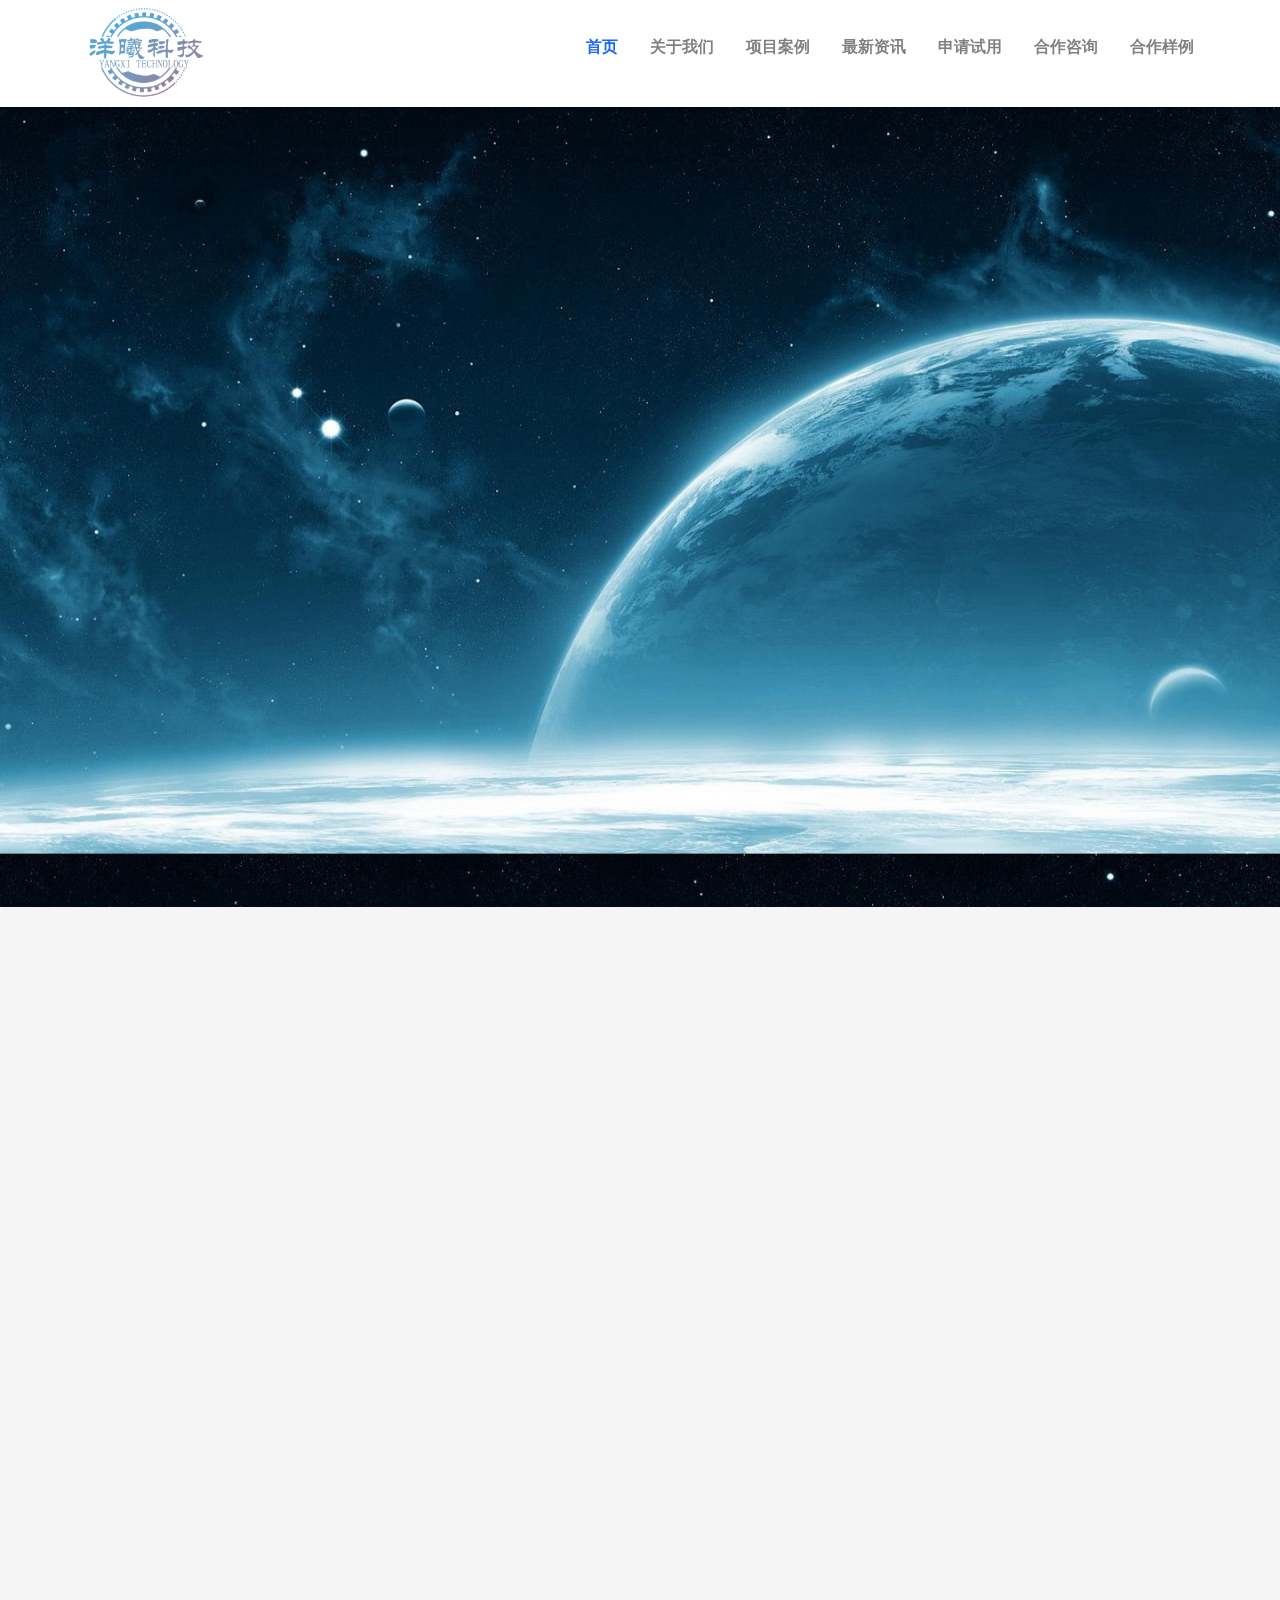
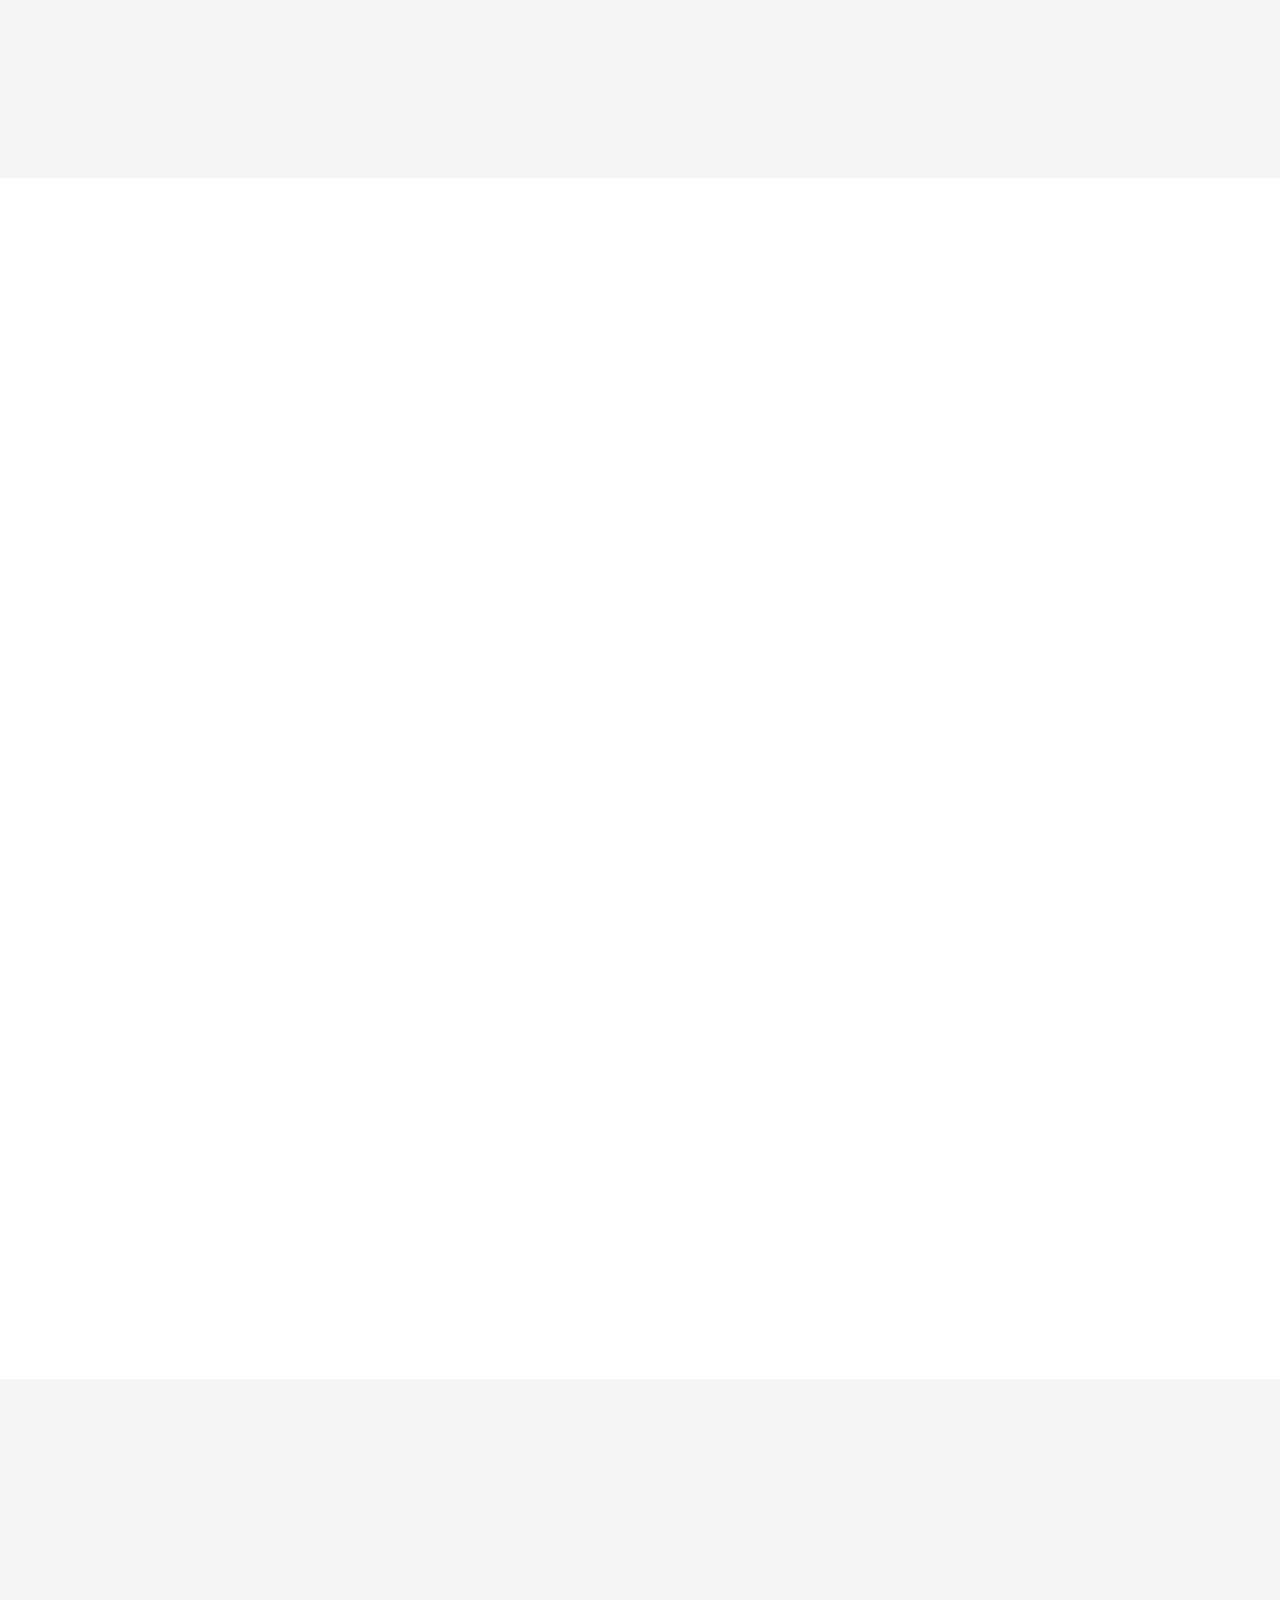
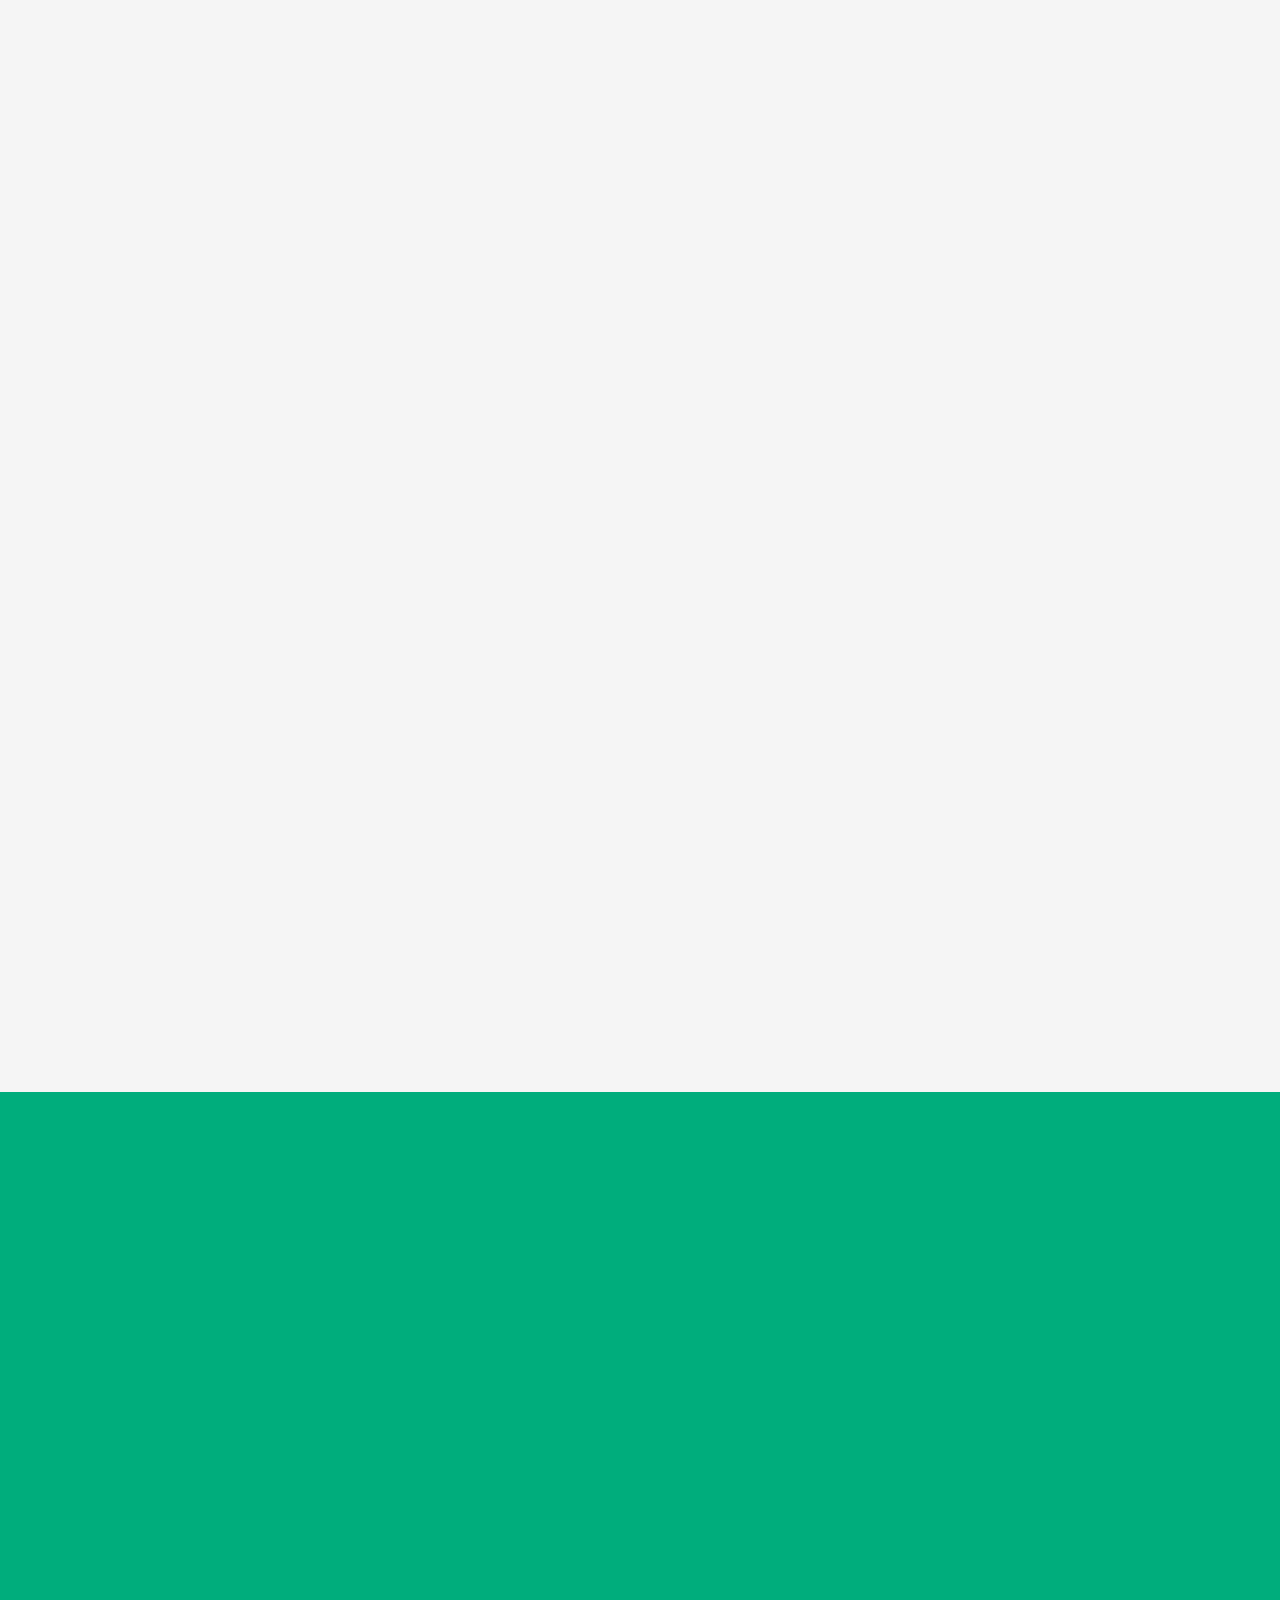
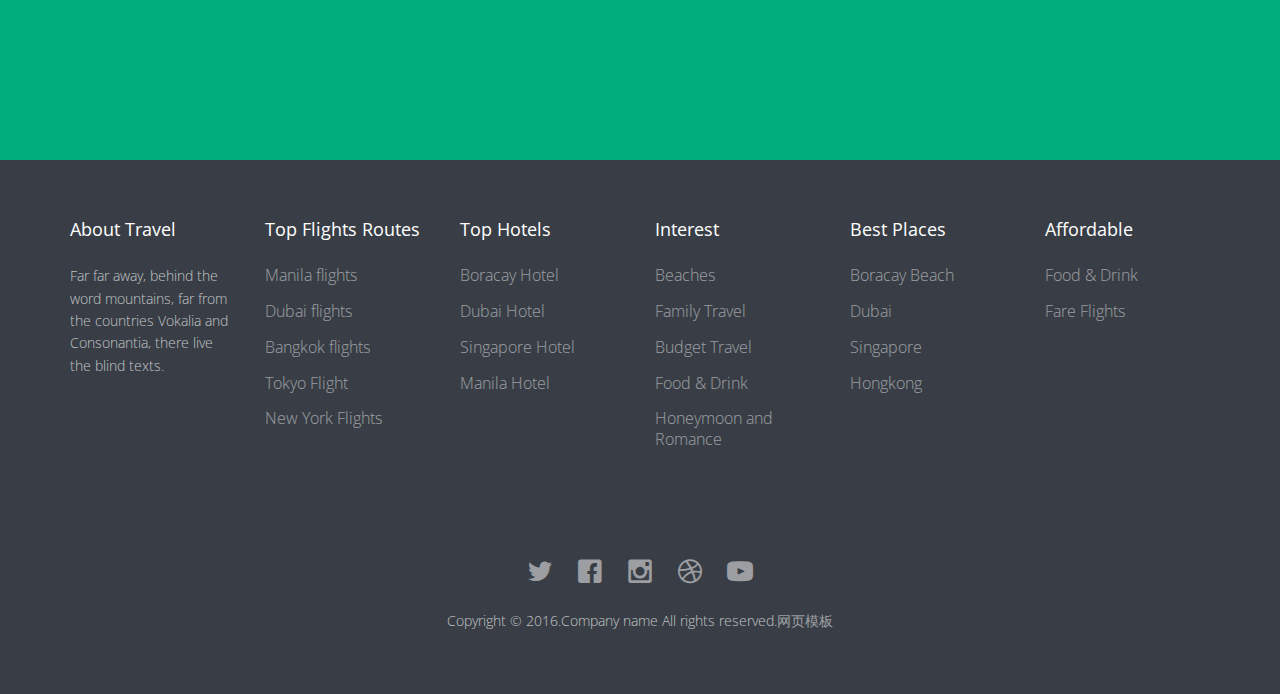
==== commit a5b52616: "hello" ====
--- a/index.html
+++ b/index.html
@@ -63,8 +63,9 @@
 		<header id="fh5co-header-section" class="sticky-banner">
 			<div class="container">
 				<div class="nav-header">
-					<a href="#" class="js-fh5co-nav-toggle fh5co-nav-toggle dark"><i></i></a>
-					<h1 id="fh5co-logo"><a href="index.html">洋曦科技</a></h1>
+					
+					<img src="./images/YXKJ.png" id="conpany-logo" alt="洋曦科技">
+
 					<!-- START #fh5co-menu-wrap -->
 					<nav id="fh5co-menu-wrap" role="navigation">
 						<ul class="sf-menu" id="fh5co-primary-menu">
@@ -96,46 +97,36 @@
 			<div class="container">
 				<div class="row">
 					<div class="col-md-8 col-md-offset-2 text-center heading-section animate-box">
-						<h3>Hot Tours</h3>
-						<p>Far far away, behind the word mountains, far from the countries Vokalia and Consonantia, there live the blind texts.</p>
+						<h3>公司产品样例</h3>
+						<p>我司在课程平台化和虚拟仿真项目有深厚的技术基础，公司员工均来自于一线互联网公司，多年技术开发经验，对课程平台建设和仿真有自己深刻的认识和见解，能针对用户群体和课程类型做定制化开发</p>
 					</div>
 				</div>
 				<div class="row">
 					<div class="col-md-4 col-sm-6 fh5co-tours animate-box" data-animate-effect="fadeIn">
 						<div href="#"><img src="images/place-1.jpg" alt="Free HTML5 Website Template by " class="img-responsive">
 							<div class="desc">
-								<span></span>
-								<h3>New York</h3>
-								<span>3 nights + Flight 5*Hotel</span>
-								<span class="price">$1,000</span>
-								<a class="btn btn-primary btn-outline" href="#">Book Now <i class="icon-arrow-right22"></i></a>
+							
+								<span>3D展馆虚拟漫游</span>
+
 							</div>
 						</div>
 					</div>
 					<div class="col-md-4 col-sm-6 fh5co-tours animate-box" data-animate-effect="fadeIn">
 						<div href="#"><img src="images/place-2.jpg" alt="Free HTML5 Website Template by " class="img-responsive">
 							<div class="desc">
-								<span></span>
-								<h3>Philippines</h3>
-								<span>4 nights + Flight 5*Hotel</span>
-								<span class="price">$1,000</span>
-								<a class="btn btn-primary btn-outline" href="#">Book Now <i class="icon-arrow-right22"></i></a>
+								<span>虚拟仿真教学</span>
 							</div>
 						</div>
 					</div>
 					<div class="col-md-4 col-sm-6 fh5co-tours animate-box" data-animate-effect="fadeIn">
 						<div href="#"><img src="images/place-3.jpg" alt="Free HTML5 Website Template by " class="img-responsive">
 							<div class="desc">
-								<span></span>
-								<h3>Hongkong</h3>
-								<span>2 nights + Flight 4*Hotel</span>
-								<span class="price">$1,000</span>
-								<a class="btn btn-primary btn-outline" href="#">Book Now <i class="icon-arrow-right22"></i></a>
+								<span>课程平台建设</span>
 							</div>
 						</div>
 					</div>
 					<div class="col-md-12 text-center animate-box">
-						<p><a class="btn btn-primary btn-outline btn-lg" href="#">See All Offers <i class="icon-arrow-right22"></i></a></p>
+						<!-- <p><a class="btn btn-primary btn-outline btn-lg" href="#">See All Offers <i class="icon-arrow-right22"></i></a></p> -->
 					</div>
 				</div>
 			</div>
--- a/css/style.css
+++ b/css/style.css
@@ -1977,4 +1977,19 @@
   background: url(../images/hourglass.svg) center no-repeat #222222;
 }
 
+/*------------------新加样式--------------------------*/
+
+#conpany-logo{
+  width: 150px;
+}
+
+.desc{
+
+  text-align: center;
+
+}
+
+.desc span{
+  font-size: 25px;
+}
 /*# sourceMappingURL=style.css.map */
